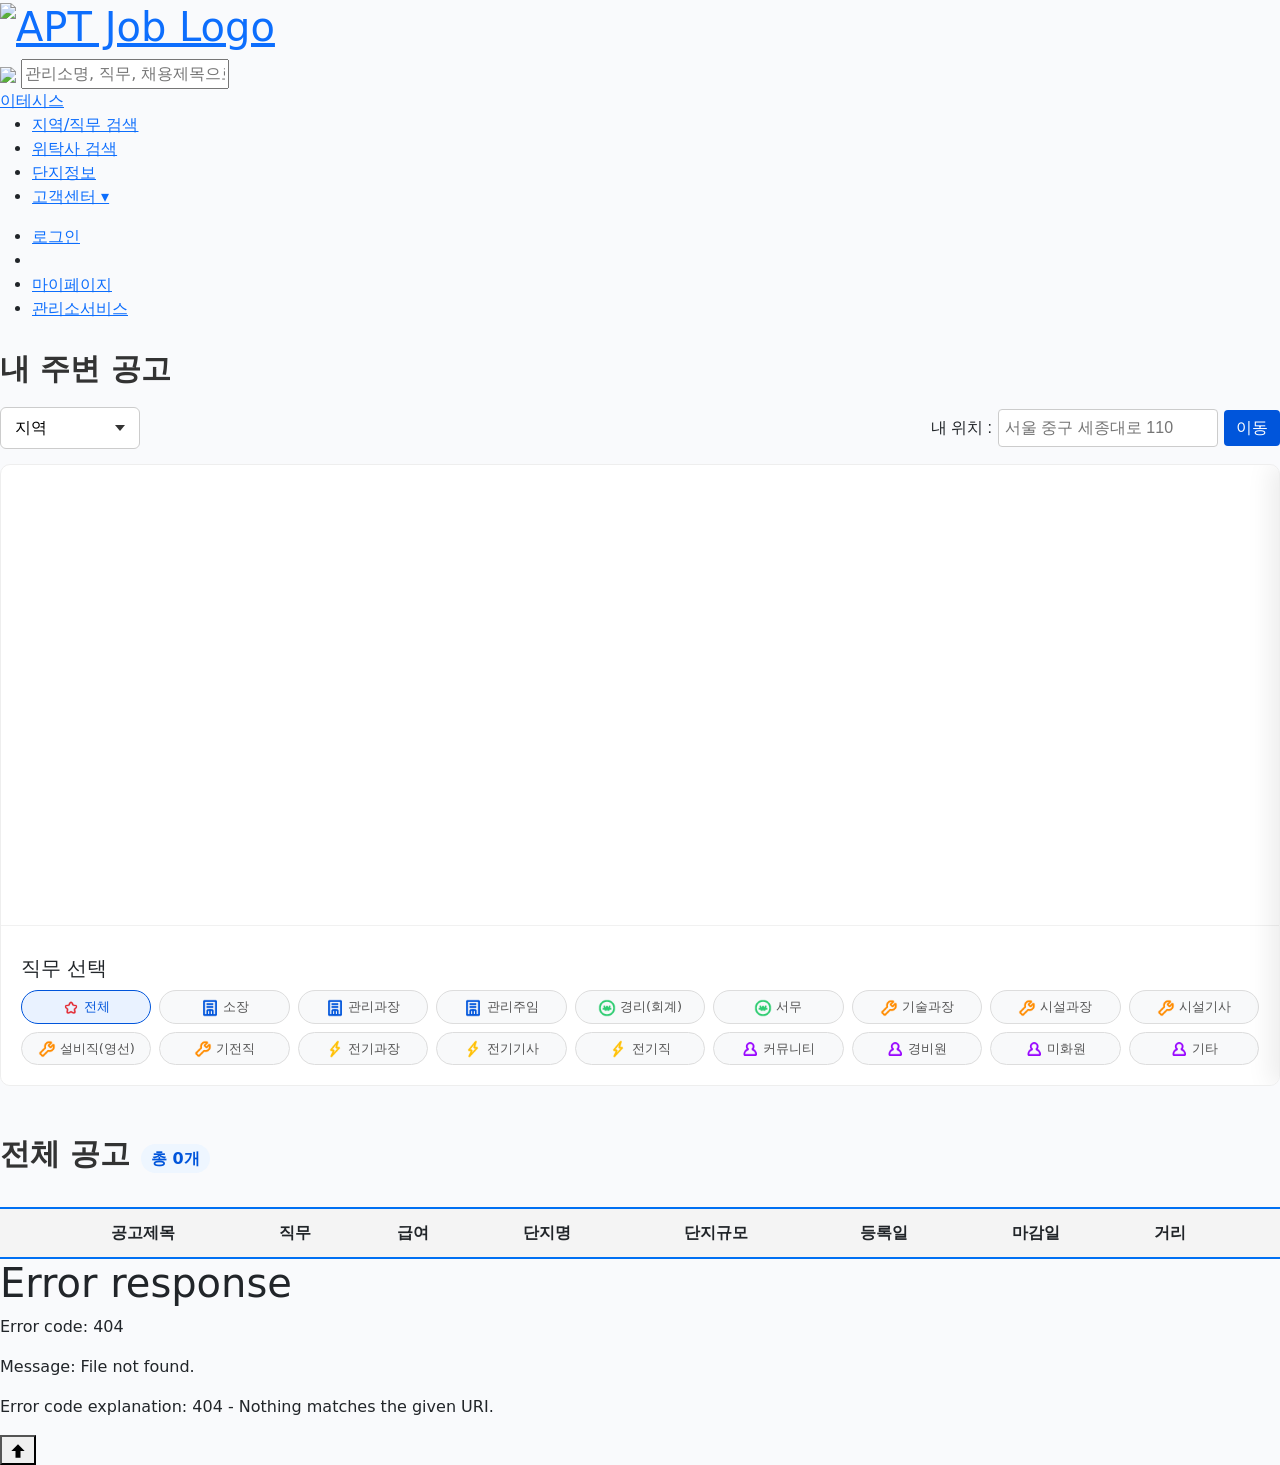
==== apt-map.html @ 39c42f4d "apt map servise" ====
<!DOCTYPE html>
<html lang="ko">

<head>
    <meta charset="UTF-8" />
    <meta name="viewport" content="width=device-width, initial-scale=1.0" />
    <title>아파트잡 | 아파트 전문 구인구직 플랫폼</title>
    <link rel="icon" href="/asstes/img/favicon.png" type="image/x-icon">
    <!-- bootstrap CSS -->
    <link href="https://cdn.jsdelivr.net/npm/bootstrap@5.3.8/dist/css/bootstrap.min.css" rel="stylesheet"
        integrity="sha384-sRIl4kxILFvY47J16cr9ZwB07vP4J8+LH7qKQnuqkuIAvNWLzeN8tE5YBujZqJLB" crossorigin="anonymous" />
    <!-- ✅ Font Awesome (권장 CDN) -->
    <link rel="stylesheet" href="https://cdnjs.cloudflare.com/ajax/libs/font-awesome/6.6.0/css/all.min.css">
    <!-- Swiper CSS -->
    <link rel="stylesheet" href="https://cdn.jsdelivr.net/npm/swiper/swiper-bundle.min.css" />
    <link rel="stylesheet" href="/assets/css/global.css" />
    <link rel="stylesheet" href="/assets/css/style.css" />
    <link rel="stylesheet" href="/assets/css/head.css" />
    <link rel="stylesheet" href="/assets/css/subPage.css">
    <link rel="stylesheet" href="/assets/css/recruitSearch.css">
</head>

<body>
    <!-- header -->
    <header id="headerWrap"></header>

    <!-- main -->
    <main>
        <section id="subPage" class="recruit-search">
            <h2>내 주변 공고</h2>

            <div class="map-search">
                <!-- 상단 검색 바 -->
                <div class="map-search__top">
                    <button type="button" class="region-btn" id="regionBtn" onclick="toggleRegion()">
                        <span class="region-btn__text">지역</span>
                        <span class="region-btn__arrow"></span>
                    </button>
                    <div class="location-search">
                        <span>내 위치 :</span>
                        <input type="text" placeholder="서울 중구 세종대로 110">
                        <button type="button" class="btn-move">이동</button>
                    </div>
                </div>

                <!-- 드롭다운 -->
                <div id="regionDropdown" class="region-dropdown">
                    <!-- 헤더 -->
                    <div class="region-header">
                        <div class="region-dropdown__col">시·도</div>
                        <div class="region-dropdown__col">구·군</div>
                    </div>

                    <div class="region-body">
                        <!-- 시/도 -->
                        <ul class="region-list" id="sidoList"></ul>
                        <!-- 구/군 -->
                        <ul class="region-list" id="gugunList"></ul>
                    </div>
                    <!-- 버튼 -->
                    <div class="region-actions">
                        <button type="button" class="btn-cancel">취소</button>
                        <button type="button" class="btn-search">검색</button>
                    </div>
                </div>
            </div>

            <div id="MapArea">
                <div id="mapAlert" class="map-alert">
                    내 위치 기준 4km 이내 공고만 표시됩니다.
                </div>
                <div id="map" class="mapView"></div>

                <!-- 지도 안 우측 슬라이드 패널 -->
                <aside id="jobPanel" class="job-panel" aria-hidden="true">
                    <div class="job-panel__header">
                        <h4 class="job-panel__title">채용공고</h4>
                        <button type="button" class="job-panel__close" onclick="closePanel()"
                            aria-label="채용정보 닫기">✕</button>
                    </div>

                    <div id="jobPanelContent" class="job-panel__body">
                        <div class="job-panel__empty"></div>
                    </div>
                </aside>

                <div class="mapView__job">
                    <h5>직무 선택</h5>
                    <div class="job-filter">
                        <button class="job-filter__btn is-active" onclick="filterMarkers('전체')">
                            <img src="/assets/img/mapapidoc/map-marker-icon.png" class="job-filter__icon" alt="">
                            전체
                        </button>
                        <button class="job-filter__btn" onclick="filterMarkers('소장', event)">
                            <img src="/assets/img/mapapidoc/map-marker-icon-1.png" class="job-filter__icon" alt="">
                            소장
                        </button>
                        <button class="job-filter__btn" onclick="filterMarkers('관리과장', event)">
                            <img src="/assets/img/mapapidoc/map-marker-icon-1.png" class="job-filter__icon" alt="">
                            관리과장
                        </button>
                        <button class="job-filter__btn" onclick="filterMarkers('관리주임', event)">
                            <img src="/assets/img/mapapidoc/map-marker-icon-1.png" class="job-filter__icon" alt="">
                            관리주임
                        </button>
                        <button class="job-filter__btn" onclick="filterMarkers('경리(회계)', event)">
                            <img src="/assets/img/mapapidoc/map-marker-icon-2.png" class="job-filter__icon" alt="">
                            경리(회계)
                        </button>
                        <button class="job-filter__btn" onclick="filterMarkers('서무', event)">
                            <img src="/assets/img/mapapidoc/map-marker-icon-2.png" class="job-filter__icon" alt="">
                            서무
                        </button>
                        <button class="job-filter__btn" onclick="filterMarkers('기술과장', event)">
                            <img src="/assets/img/mapapidoc/map-marker-icon-3.png" class="job-filter__icon" alt="">
                            기술과장
                        </button>
                        <button class="job-filter__btn" onclick="filterMarkers('시설과장', event)">
                            <img src="/assets/img/mapapidoc/map-marker-icon-3.png" class="job-filter__icon" alt="">
                            시설과장
                        </button>
                        <button class="job-filter__btn" onclick="filterMarkers('시설기사', event)">
                            <img src="/assets/img/mapapidoc/map-marker-icon-3.png" class="job-filter__icon" alt="">
                            시설기사
                        </button>
                        <button class="job-filter__btn" onclick="filterMarkers('설비직(영선)', event)">
                            <img src="/assets/img/mapapidoc/map-marker-icon-3.png" class="job-filter__icon" alt="">
                            설비직(영선)
                        </button>
                        <button class="job-filter__btn" onclick="filterMarkers('기전직', event)">
                            <img src="/assets/img/mapapidoc/map-marker-icon-3.png" class="job-filter__icon" alt="">
                            기전직
                        </button>
                        <button class="job-filter__btn" onclick="filterMarkers('전기과장', event)">
                            <img src="/assets/img/mapapidoc/map-marker-icon-4.png" class="job-filter__icon" alt="">
                            전기과장
                        </button>
                        <button class="job-filter__btn" onclick="filterMarkers('전기기사', event)">
                            <img src="/assets/img/mapapidoc/map-marker-icon-4.png" class="job-filter__icon" alt="">
                            전기기사
                        </button>
                        <button class="job-filter__btn" onclick="filterMarkers('전기직', event)">
                            <img src="/assets/img/mapapidoc/map-marker-icon-4.png" class="job-filter__icon" alt="">
                            전기직
                        </button>
                        <button class="job-filter__btn" onclick="filterMarkers('커뮤니티', event)">
                            <img src="/assets/img/mapapidoc/map-marker-icon-5.png" class="job-filter__icon" alt="">
                            커뮤니티
                        </button>
                        <button class="job-filter__btn" onclick="filterMarkers('경비원', event)">
                            <img src="/assets/img/mapapidoc/map-marker-icon-5.png" class="job-filter__icon" alt="">
                            경비원
                        </button>
                        <button class="job-filter__btn" onclick="filterMarkers('미화원', event)">
                            <img src="/assets/img/mapapidoc/map-marker-icon-5.png" class="job-filter__icon" alt="">
                            미화원
                        </button>
                        <button class="job-filter__btn" onclick="filterMarkers('기타', event)">
                            <img src="/assets/img/mapapidoc/map-marker-icon-5.png" class="job-filter__icon" alt="">
                            기타
                        </button>
                    </div>
                </div>
            </div>
        </section>


        <!-- map job list section -->
        <section id="subPage" class="map-job">
            <div class="job-list-header">
                <h2 class="map-job__title">전체 공고 <span>총 0개</span></h2>
            </div>
            <table class="job-table map-job__table">
                <thead class="map-job__thead">
                    <tr class="map-job__row map-job__row--head">
                        <th class="job-item map-job__cell map-job__cell--favorite"></th>
                        <th class="title job-item map-job__cell map-job__cell--title">공고제목</th>
                        <th class="job-item map-job__cell map-job__cell--job">직무</th>
                        <th class="job-item map-job__cell map-job__cell--pay">급여</th>
                        <th class="company job-item map-job__cell map-job__cell--apt">단지명</th>
                        <th class="job-item map-job__cell map-job__cell--size">단지규모</th>
                        <th class="job-item map-job__cell map-job__cell--date">등록일</th>
                        <th class="end-date job-item map-job__cell map-job__cell--date">마감일</th>
                        <th class="job-item map-job__cell map-job__cell--date">거리</th>
                        <th class="job-item map-job__cell map-job__cell--action"></th>
                    </tr>
                </thead>
                <tbody id="mapJobTableBody" class="map-job__tbody">
                    <!-- JS 데이터 렌더링 -->
                </tbody>
            </table>
        </section>
    </main>

    <!-- footer -->
    <footer id="footer"></footer>
    <!-- Back to Top -->
    <button id="backToTop" class="back-to-top" aria-label="맨 위로 이동" title="맨 위로" type="button">
        <!-- 단순한 화살표 아이콘 (SVG) -->
        <svg width="20" height="20" viewBox="0 0 24 24" aria-hidden="true" focusable="false">
            <path d="M12 4l-8 8h5v8h6v-8h5z"></path>
        </svg>
    </button>

    <script type="text/javascript"
        src="//dapi.kakao.com/v2/maps/sdk.js?appkey=1aeb3e9a49e983e68615734accc31d91&libraries=services,clusterer,drawing"></script>
    <script src="/assets/js/map/map_search.js"></script>
    <script src="/assets/js/map/map_ui_layer.js"></script>
    <script src="/assets/js/map/map_job_list.js"></script>

    <script>
        (function () {
            const isSub = location.pathname.includes("/subPage/");
            const pathPrefix = isSub ? "../" : "./";

            // ✅ header
            const headerEl = document.querySelector("#headerWrap");
            if (headerEl) {
                fetch(pathPrefix + "/assets/components/header.html", { cache: "no-store" })
                    .then(res => res.text())
                    .then(html => {
                        headerEl.innerHTML = html;
                        fixRelativePaths(headerEl);
                    })
                    .catch(err => console.error("Header load error:", err));
            }

            // ✅ footer
            const footerEl = document.querySelector("#footer");
            if (footerEl) {
                fetch(pathPrefix + "/assets/components/footer.html", { cache: "no-store" })
                    .then(res => res.text())
                    .then(html => {
                        footerEl.innerHTML = html;
                        fixRelativePaths(footerEl);
                    })
                    .catch(err => console.error("Footer load error:", err));
            }

            // ✅ 경로 자동 보정 함수
            function fixRelativePaths(container) {
                container.querySelectorAll("img, a, link").forEach(el => {
                    ["src", "href"].forEach(attr => {
                        if (el.hasAttribute(attr)) {
                            const val = el.getAttribute(attr);
                            if (val && !val.startsWith("http") && !val.startsWith("#")) {
                                if (val.startsWith("assets/")) {
                                    el.setAttribute(attr, pathPrefix + val);
                                } else if (val.startsWith("/assets/")) {
                                    el.setAttribute(attr, pathPrefix + val.replace(/^\//, ""));
                                }
                            }
                        }
                    });
                });
            }
        })();
    </script>
    <script>
        document.addEventListener("DOMContentLoaded", () => { var a = document.getElementById("backToTop"); if (!a) return; window.addEventListener("scroll", () => { window.scrollY > 300 ? a.classList.add("show") : a.classList.remove("show") }), a.addEventListener("click", () => { window.scrollTo({ top: 0, behavior: "smooth" }) }) });
    </script>
</body>

</html>
---- assets/css/style.css ----
/* Main Banner */
#mainBanner .main-banner {
  width: 100%;
  max-width: 1280px;
  height: 420px;
  margin: 20px auto 0;
  overflow: hidden;
  border-radius: 8px;
  position: relative;
}

#mainBanner .main-banner img {
  width: 100%;
  height: 100%;
  object-fit: cover;
}
/* pagination - Banner */
#mainBanner .swiper-pagination-bullet {
  width: 15px;
  height: 15px;
  background: #bcbcbc;
  border-radius: 50%;
  margin: 0 5px;
  opacity: 1 !important; /* 불투명하게 고정 */
}
#mainBanner .swiper-pagination-bullet-active {
  background: #fff;
}
/* banner prev, next */
#mainBanner .swiper-button-prev,
#mainBanner .swiper-button-next {
  color: #ffffff;
  width: 30px;
  height: 30px;
}
/* .swiper-button-next::after,
.swiper-button-prev::after {
  content: ""; 
*/
.swiper-button-next svg,
.swiper-button-prev svg {
  display: none; 
} 

/* brand Card */
.slider-container {
  width: 1280px;
  margin: 50px auto;
  position: relative;
  overflow: hidden;
  padding-bottom: 10px;
  padding-top: 10px;
}
.slider-track {
  display: flex;
  transition: transform 0.5s ease-in-out;
  padding: 0 50px;
}

.slider-track .card a {
    display: flex !important;
    flex-direction: column;
    justify-content: center;
    align-items: center;
    white-space: normal !important;
    word-break: break-all !important;
    overflow-wrap: break-word !important;
    height: 100%;
}

.slider-track,
.slider-track * {
  user-select: none;      /* 텍스트 선택 방지 */
  -webkit-user-drag: none; /* 이미지 드래그 방지 (Chrome, Safari) */
  -moz-user-select: none;  /* Firefox */
  -ms-user-select: none;   /* IE */
}

.card {
  flex: 0 0 120px;
  height: 120px;
  margin: 0 15px;
  background: #fff;
  border-radius: 10px;
  box-shadow: 0 5px 5px rgba(157, 116, 116, 0.2);
  display: block !important;
  text-align: center;
  font-size: 14px;
  text-align: center;
  font-weight: 600;
  transition:
    transform 0.4s cubic-bezier(0.25, 0.8, 0.25, 1),
    box-shadow 0.4s cubic-bezier(0.25, 0.8, 0.25, 1);
}
.card:hover {
  box-shadow: 0 8px 10px rgba(0, 0, 0, 0.3);
  transform: translateY(-5px);
  transition: all 0.3s ease;
}
.card .card-brand-logo {
    display: flex;
    justify-content: center;
    align-items: center;
    height: 40px;           /* 로고 영역 높이 통일 */
    margin-bottom: 8px;
}

.card .card-brand-logo img {
    max-height: 30px;
    width: 110px;
    object-fit: contain;
}

.brand-name {
    display: block;
    white-space: normal !important;
    word-break: break-all !important;
    overflow-wrap: break-word !important;
    text-align: center;
}

.slider-btn {
  position: absolute;
  top: 50%;
  transform: translateY(-50%);
  background: white;
  border: none;
  width: 30px;
  height: 30px;
  border-radius: 50%;
  box-shadow: 0 2px 5px rgba(0, 0, 0, 0.2);
  cursor: pointer;
  font-size: 18px;
  font-weight: bold;
}
.slider-btn.left {
  left: 20px;
  z-index: 99;
}
.slider-btn.right {
  right: 20px;
  z-index: 99;
}

/* Premium Card */
.job-posting {
  width: 1280px;
  margin: 50px auto;
  padding-top: 20px;
}
.job-posting h2, .job-posting-general h2 {
  font-size: 30px;
  font-weight: 700;
  margin-bottom: 20px;
  color: #333;
}

/* Premium Card */
.premium-card-container {
  display: grid;
  grid-template-columns: repeat(4, 1fr);
  gap: 20px;
  max-width: 1280px;
  margin: 0 auto;
}
.premium-card {
  width: 305px;
  height: 285px;
  display: flex;
  flex-direction: column;
  justify-content: space-between;
  background: #fff;
  border: 2px solid #0055DB;
  border-radius: 10px;
  box-shadow: 0 3px 8px rgba(0, 0, 0, 0.05);
  transition:
    transform 0.3s cubic-bezier(0.4, 0, 0.2, 1),
    box-shadow 0.3s cubic-bezier(0.4, 0, 0.2, 1),
    border 0.3s cubic-bezier(0.4, 0, 0.2, 1);
  text-decoration: none;
  color: inherit;
  
}
.premium-card:hover {
  transform: translateY(-6px);
  box-shadow: 0 10px 20px rgba(0, 0, 0, 0.15);
  border:1px solid #D2D2D2;
}
.premium-card-container .coming-card {
    width: 305px;
    height: 285px;
    display: flex;
    justify-content: center;
    align-items: center;
    background: #fff;
    border: 2px solid #D2D2D2;
    border-radius: 10px;
    text-decoration: none;
    color: #494949;
    font-size: 20px;
    font-weight: 600;
}
.premium-card-container .coming-card-item {
    text-align: center;
}
.premium-card-container .coming-card img {
    width: 200px;
    margin-bottom: 10px;
}
.premium-card-container .coming-card:hover {
    box-shadow: none;
    transform:none;
    border: 2px solid #D2D2D2;
}

.premium-card-header {
  font-size: 16px;
  color: #5b6b82;
  margin-bottom: 15px;
  background-color: #e3f2fd;
  border-radius: 10px 10px 0 0;
  padding: 20px;
  font-weight: 600;
  text-align: center;
  white-space: nowrap;
  overflow: hidden;
  text-overflow: ellipsis;
}
.premium-card-title {
  font-size: 22px;
  font-weight: bold;
  margin-bottom: 10px;
  padding: 0 20px;
  white-space: nowrap;
  overflow: hidden;
  text-overflow: ellipsis;
}
.premium-card-info {
  font-size: 14px;
  color: #333;
  margin-bottom: 20px;
  line-height: 1.6;
  padding: 0 20px;
}
.premium-card-info ul {
  list-style: none;
  padding: 0;
  margin: 0;
}
.premium-card-footer {
  display: flex;
  justify-content: space-between;
  align-items: center;
  padding: 0 20px 20px;
}
.premium-apply-btn {
  background: #0066ff;
  color: #fff;
  padding: 5px;
  border-radius: 20px;
  border: none;
  cursor: pointer;
  width: 140px;
  font-size: 16px;
  transition: background 0.2s;
  font-weight: 700;
}
.premium-apply-btn:hover {
  background: #0070f3;
}
.premium-date {
  color: #e74c3c;
  font-weight: bold;
  font-size: 16px;
}
.premium-card-link {
  display: flex;
  flex-direction: column;
  justify-content: space-between;
  text-decoration: none;
  color: inherit;
}
/* 프리미엄 준비중 카드 */
.premium-card-preparation {
  border: 2px solid #ccc;
  border-radius: 10px;
  padding: 15px;
  background: #fff;
  font-size: 18px;
  text-align: center;
  display: flex;
  justify-content: center;
  align-items: center;
  font-weight: 600;
  color: #888;
  height: 285px;
  animation: premiumDots 1s infinite;
}

@keyframes premiumDots {
  0% {
    content: "준비중";
  }
  33% {
    content: "준비중.";
  }
  66% {
    content: "준비중..";
  }
  100% {
    content: "준비중...";
  }
}

/* General Styles */
section.general {
  margin: 20px 0;
}
 .postings-all {
    font-size: 16px;
    font-weight: 400;
    float: right;
}

.job-posting-general table {
  width: 100%;
  border-collapse: collapse;
  font-size: 14px;
}
.job-posting-general th,
.job-posting-general td {
  padding: 12px;
  border-bottom: 1px solid #ddd;
  text-align: center;
}
.job-posting-general th {
  background: #F4F4F4;
  font-weight: bold;
  font-size: 16px;
  border-top: 2px solid #939393;
  border-bottom: 2px solid #939393;
}
.job-posting-general td {
  color: #333;
}
td.title {
  white-space: nowrap;
  overflow: hidden;
  text-overflow: ellipsis;
  max-width: 200px; /* 원하는 너비 */
}

td.company {
  white-space: nowrap;
  overflow: hidden;
  text-overflow: ellipsis;
  max-width: 200px; /* 원하는 너비 */
}


/* 일반 광고 버튼 */
.btn {
  padding: 6px 14px;
  border-radius: 20px;
  font-size: 13px;
  border: none;
  cursor: pointer;
}
.btn-apply {
  background: #0070f3;
  color: #fff;
  width: 100px;
  font-weight: 700;
}
.btn-apply:hover {
  background: #0070f3;
  color: #fff;
}
.btn-expired {
  background: #aaa;
  color: #fff;
  cursor: default;
  width: 100px;
  font-weight: 700;
}
.btn-expired:hover {
  background: #aaa;
  color: #fff;
  cursor: default;
}

/* notice */
.notice-rolling {
  width: 100%;
  max-width: 1280px;
  margin: 0 auto;
  overflow: hidden;
  border: 1px solid #ddd;
  border-radius: 8px;
  background: #f9f9f9;
}

.notice-container {
  height: 40px;
  overflow: hidden;
  position: relative;
}

.notice-container ul {
  position: absolute;
  top: 0;
  left: 0;
  width: 100%;
  margin: 0;
  padding: 0;
  list-style: none;
}

.notice-container li {
  height: 40px;
  line-height: 40px;
  padding: 0 20px;
  background: #f9f9f9;
  text-align: center;
  font-weight: 600;
}

.notice-container a {
  color: #333;
  text-decoration: none;
}



/* =====================================================
   APTJOB 검사 이어하기 모달 (전용)
===================================================== */

.aptjob-test-continue-modal {
  position: fixed;
  inset: 0;
  background: rgba(0, 0, 0, 0.6);
  display: flex;
  justify-content: center;
  align-items: center;
  z-index: 9999;
}

.aptjob-test-continue-modal.is-hidden {
  display: none;
  pointer-events: none; /* 뒤 UI 클릭 완전 허용 */
}

/* 모달 박스 */
.aptjob-test-continue-modal__box {
  position: relative;
  width: 450px;
  background: #fff;
  padding: 30px;
  border-radius: 6px;
  text-align: center;
}

/* 닫기 버튼 */
.aptjob-test-continue-modal__close {
  position: absolute;
  right: 10px;
  top: 5px;
  background: none;
  border: none;
  font-size: 30px;
  cursor: pointer;
  font-weight: 600;
}

.aptjob-test-continue-modal__close:hover {
  color: #de0000;
}

/* 타이틀 */
.aptjob-test-continue-modal__title {
  font-size: 22px;
  font-weight: 600;
  margin-bottom: 15px;
}

/* 설명 문구 */
.aptjob-test-continue-modal__desc {
  font-size: 16px;
  color: #555;
  margin-bottom: 25px;
}

/* 버튼 영역 */
.aptjob-test-continue-modal__actions {
  display: flex;
  justify-content: center;
  gap: 10px;
  margin-top: 10px;
}

/* 이어하기 버튼 (전용) */
.aptjob-test-continue-modal__btn {
  padding: 8px 18px;
  font-size: 17px;
  border-radius: 4px;
  cursor: pointer;
  border: none;
  background: #3a6df0;
  color: #fff;
}

.aptjob-test-continue-modal__btn:hover {
  background: #0b5ed7;
}
---- assets/css/subPage.css ----
body {
  background-color: #f9fafc;
}
#subPage {
    width: 1280px;
    margin: 20px auto 0;
    background-color: transparent;
	z-index: 10 !important;
}
#subPage h2 {
    font-size: 30px;
    font-weight: 700 !important;
    margin: 30px 0 20px 0;
    color: #333;
}
#subpage h2.bannner__title {
    color: #fff;
}
#subPage h2 .small {
    font-size: 18px;
    color: #333;
    font-weight: 500;
}
/* 이력서 페이지 필수 */
.required {
    font-size: 1rem;
    font-weight: normal;
    float: right;
    display: inline;
    vertical-align: bottom;
}
.star {
    color: #e60000;
}
.main-card-container {
    display: grid;
    grid-template-columns: repeat(2, 1fr);
    gap: 20px;
    position: relative;
    overflow: visible;
    z-index: 0;
    padding: 0px 10px 20px;
}

/* 카드 기본 스타일 */
.main-card {
    border: 2px solid #0071f3;
    border-radius: 10px;
    padding: 15px;
    background: #fff;
    display: flex;
    flex-direction: column;
    min-height: 180px;
    transition:
        transform 0.3s cubic-bezier(0.4, 0, 0.2, 1),
        box-shadow 0.3s cubic-bezier(0.4, 0, 0.2, 1),
        border 0.3s cubic-bezier(0.4, 0, 0.2, 1);
    text-decoration: none;
    color: inherit;
    position: relative;
    z-index: 1;
    margin: 0; /* grid gap으로 충분히 띄움 */
}

/* hover 시 그림자 강조 */
.main-card:hover {
    border: 1px solid #d2d2d2;
    transform: translateY(-10px); /* 살짝 더 띄움 */
    box-shadow: 0 12px 12px rgba(0, 0, 0, 0.25); /* 그림자 크게 강조 */
    z-index: 10; /* 카드 위로 */
}
/* 비어있는 카드 값 */
.main-card-preparation {
    border: 2px solid #d2d2d2;
    border-radius: 10px;
    padding: 15px;
    background: #fff;
    font-size: 18px;
    text-align: center;
    display: flex;
    justify-content: center;
    align-items: center;
    font-weight: 600;
    color: #666;
    height: 180px;
    content: "...";
    animation: dots 1s infinite;
}
@keyframes dots {
    0% {
        content: "준비중";
    }
    33% {
        content: "준비중.";
    }
    66% {
        content: "준비중..";
    }
    100% {
        content: "준비중...";
    }
}

/* 카드 내부 텍스트 */
.main-card-header {
    font-size: 15px;
    color: #666;
    margin-bottom: 6px;
}

.main-card-title {
    font-size: 1.4rem;
    font-weight: 600;
    margin-bottom: 10px;
    white-space: nowrap;
    overflow: hidden;
    text-overflow: ellipsis;
}

/* info 영역 좌우 분리 */
.main-card-info {
    display: flex;
    justify-content: space-between;
    align-items: flex-end;
    margin-top: auto;
}
.mainCard-info-left {
    font-size: 15px;
    line-height: 1.5;
    color: #333;
    width: 60%;
}
.mainCard-info-right {
    display: flex;
    align-items: flex-end;
    gap: 8px;
    width: 40%;
}
.main-deadline {
    font-weight: bold;
    color: #e60000;
    font-size: 15px;
    width: 100px;
    font-size: 16px !important;
    text-align: right;
    padding-right: 10px;
}
.main-btn {
    background: #0070f3 !important;
    color: #fff;
    width: 100px;
    font-weight: 700;
    font-size: 15px !important;
    width: 150px;
}
.main-btn:hover {
    background: #0070f3;
    color: #fff;
}

/* General Styles */
section.general {
    margin: 20px 0;
}

.job-posting-general table {
    width: 100%;
    border-collapse: collapse;
    font-size: 14px;
}
.job-posting-general th,
.job-posting-general td,
.job-table th,
.job-table td {
    padding: 12px;
    border-bottom: 1px solid #ddd;
    text-align: center;
}
.job-posting-general th,
.job-table th {
    background: #f4f4f4;
    font-weight: bold;
    font-size: 16px;
    border-top: 2px solid #0070f3;
    border-bottom: 2px solid #0070f3;
}
.job-posting-general td {
    color: #333;
}
td.title {
    white-space: nowrap;
    overflow: hidden;
    text-overflow: ellipsis;
    max-width: 200px; /* 원하는 너비 */
}

td.company {
    white-space: nowrap;
    overflow: hidden;
    text-overflow: ellipsis;
    max-width: 200px; /* 원하는 너비 */
}

/* 일반 광고 버튼 */
.btn {
    padding: 6px 14px;
    border-radius: 20px;
    font-size: 13px;
    border: none;
    cursor: pointer;
}
.btn-apply {
    background: #0070f3 !important;
    color: #fff;
    width: 100px;
    font-weight: 700;
}
.btn-apply:hover {
    background: #0070f3;
    color: #fff;
}
.btn-expired {
    background: #8c8c8c !important;
    color: #fff !important;
    cursor: default;
    width: 100px;
    font-weight: 700;
}
.btn-expired:hover {
    background: #8c8c8c !important;
    color: #fff !important;
    cursor: default;
}

/* 전체공고 */
.job-list {
    margin-top: 70px;
}
.job-list-header {
    display: flex;
    justify-content: space-between;
    align-items: center;
    margin-bottom: 15px;
    font-size: 18px;
    font-weight: 600;
}
.sort-box {
    display: flex;
    gap: 10px;
}
.sort-box select {
    padding: 5px 10px;
    border: 1px solid #ddd;
    border-radius: 4px;
    font-size: 14px;
}
.job-table {
    width: 100%;
    border-collapse: collapse;
    font-size: 14px;
}

.job-table thead {
    background: #f8f9fa;
}
.job-table td:last-child {
    text-align: right;
}

/* 페이지 네이션 */
.pagination {
  display: flex;
  justify-content: center;
  align-items: center;
  gap: 0px;
  margin-top: 30px !important;
  background-color: transparent !important;
  border: none !important;
}

/* 각 페이지 버튼 */
.pagination .page-item .page-link {
  display: flex;
  align-items: center;
  justify-content: center;
  width: 42px;       /* 버튼 크기 키움 */
  height: 42px;
  font-size: 15px;
  color: var(--point-0B2F68, #0d6efd);
  border: 1px solid #d4d4d4;
  background-color: #fff;
  transition: all 0.1s ease;
}

/* hover 시 효과 */
.pagination .page-item .page-link:hover {
  background-color: #eaf2ff;
  color: #0d6efd;
  border-color: #0d6efd;
}

/* active(클릭중) */
.pagination .page-item:active .page-link {
  background-color: #fff !important;
  border: 1px solid #0d6efd !important;
}

/* focus (탭 이동 시) */
.pagination .page-item:focus .page-link {
  outline: none !important;
  box-shadow: none !important;
  background-color: transparent !important;
}

/* 현재 선택된 페이지 */
.pagination .page-item.active .page-link {
  background-color: #0d6efd !important;
  border-color: #0d6efd !important;
  color: #fff !important;
  font-weight: 600;
}

/* 화살표(«, ») 정렬 보정 */
.pagination .page-item:first-child .page-link,
.pagination .page-item:last-child .page-link {
  font-size: 18px;
  line-height: 1;
  width: 42px;
  height: 42px;
}


/* 위탁사 페이지 */
.company-card {
    aspect-ratio: 1 / 1;
    transition:
        transform 0.2s ease,
        box-shadow 0.2s ease;
}

.company-card:hover {
    transform: translateY(-10px);
    box-shadow: 15px 15px 20px rgba(0, 0, 0, 0.45);
}

/* 카드 사이 간격 줄이기 */
#companyList {
    row-gap: 1.5rem;
}

/* 행 전체를 왼쪽 정렬 */
.company-section .row {
    justify-content: flex-start !important;
}

/* 위탁사 상세페이지 */
.company-page {
    max-width: 1280px;
}
.company-logo {
	font-size:30px;
	font-weight:700;
}
.company-logo img {
    max-height: 60px;
	max-width: 250px;
	
}
.company-banner img {
    width: 100%;
    border-radius: 10px;
}
.company-desc {
    font-size: 18px;
    line-height: 1.8;
    color: #202020;
    font-weight: 600;
}
.job-table th,
.job-table td {
    vertical-align: middle;
}
.job-table .btn {
    font-size: 14px;
    padding: 4px 10px;
}
.pagination .page-link {
    color: #0055DB;
}
.company-header .btn-outline-primary {
    border: 2px solid #0055DB;
    color: #0055DB;
    font-size: 1.2rem;
    font-weight: 600;
    width: 250px;
    border-radius: 10px;
}
.company-header .btn-outline-primary:hover {
    background-color: #fff;
    color: #0055DB;
}

/* ================================
   채용공고 상세페이지
================================ */

/* 상단 요약정보 */
.job-summary {
  border-top: 2px solid #0055DB;
  padding-top: 40px;
}
.job-summary h3 {
  font-size: 2.2rem;
  color: #202020;
}
.job-summary h4 {
  font-size: 1.5rem;
  color: #696969;
}
.endDate {
  font-size: 1.4rem;
  color: #e60000;
  font-weight: 600;
  float: right;
  display: flex;
  justify-content: center;
}

/* 요약정보 그룹 */
.job-summary-group {
  border-top: 1px solid #A8A8A8;
  border-bottom: 1px solid #A8A8A8;
  margin-top: 20px;
}
.job-summary-group h6 {
  font-size: 1.2rem;
  color: #202020;
  margin-bottom: 10px;
}

/* 지원조건, 근무조건, 단지정보 */
.job-summaryBox-requirement,
.job-summaryBox-condition,
.job-summaryBox-complex {
  line-height: 1.8;
  padding: 20px;
}
.job-summaryBox-complex {
  border-left: 1px solid #A8A8A8;
}

/* 지원하기 / 즐겨찾기 버튼 */
.job-action-apply,
.job-action-favorite, .job-action-print, .job-action-list {
  width: 250px;
  font-size: 1.1rem;
  padding: 10px;
  border-radius: 10px;
  font-weight: 500;
}
.job-action-favorite, .job-action-print, .job-action-list {
  background-color: #b3b3b3;
  border: none;
}
.job-action-favorite:hover, .job-action-print:hover, .job-action-list:hover {
  background-color: #b3b3b3 !important;
}

/* ================================
   탭 (상세요강 / 단지정보)
================================ */
.nav-tabs .nav-link {
  color: #555;
  font-weight: 500;
  width: 150px;
}
.nav-tabs .nav-link.active {
  color: #0071f3;
  font-weight: 700;
  background-color: #fff;
  border-color: #dee2e6 #dee2e6 #fff;
}
.nav-tabs .nav-link:hover {
  color: #0071f3;
}

/* ================================
   상세요강 테이블
================================ */
.job-detail__table th {
  width: 20%;
  background-color: #f8f9fa;
  font-weight: 600;
}
.job-detail__table td {
  width: 30%;
  vertical-align: middle;
}

/* ================================
   단지정보 섹션
================================ */
.job-complex__wrap {
  margin-top: 1.5rem;
}
.complex-header-title {
  font-weight: 700;
  font-size: 16px;
  margin-bottom: 1rem;
}
.table-section-title {
  background-color: #f8f9fa;
  font-weight: 700;
  text-align: left;
}
.table-section-subtitle {
    color: #de0000 !important;
    border-left: none !important;
}
.job-complex__table th {
  background-color: #fafafa;
  color: #222;
  font-weight: 600;
  width: 20%;
  vertical-align: middle;
}
.job-complex__table td {
  color: #333;
  background-color: #fff;
  vertical-align: middle;
}
.job-complex__table th,
.job-complex__table td {
  padding: 10px 12px;
  line-height: 1.6;
}
.job-complex__table + .job-complex__table {
  margin-top: 1.5rem;
}
@media (max-width: 768px) {
  .job-complex__table th,
  .job-complex__table td {
    font-size: 14px;
    padding: 8px 10px;
  }
}

/* hover 시 버튼만 살짝 밝게 */
.job-action-favorite:hover {
  background-color: #777;
}

/* active 상태일 때, 별만 노란색으로 */
.job-action-favorite.active::first-letter {
  color: #ffe100; /* 골드(노란 별) */
}

/* optional: 클릭 시 약간의 강조 */
.job-action-favorite.active {
  background-color: #777; /* 살짝 어두운 회색 유지 */
}

/* 위탁사 전체공고 data가 없을 시 */
.empty-list-message {
	text-align:center !important;
	background-color:#fff;
	font-size:16px;
}


/* personality.html CSS */
.personality-banner {
	background-color:#2D74B4;
	text-align:center;
	margin-top:-10px;
}
.personality-banner img {
	width:1000px;
}
.assessment-wrapper {
	display: flex;
	padding: 10px;
	gap: 50px;
}
.assessment-item {
	background-color:#fff;
	border:1px solid #d1d1d1;
	border-radius: 10px;
	padding:20px;
	flex: 1 1;
	text-align:center;
}
.assessment-item-title {
	font-size: 30px;
	font-weight:bold;
	margin-bottom:10px;
}
.assessment-item p {
	line-height:1.5;
	font-size:16px;
}
.assessment-item-btn .assessment-btn {
	width:70%;
	border: none;
	border-radius:90px;
	padding:10px;
	font-weight:bold;
	color:#fff;
	margin-top:20px;
	font-size:18px;
}
.is-apply {
	background-color:#0055DB;
}
.is-disabled {
	background-color:#AAAAAA;
}
.customer-service__icon {
	width:45px;
}
.customer-service {
	background-color:#2D457D;
	margin-top:50px;
	color:#fff;
	display:flex;
	justify-content:center;
	padding:20px;
}
.customer-service__inner {
	width:1280px;
}
.customer-service__contact {
	font-size:30px;
	margin-top:20px;
	font-weight:bold;
}
.customer-service__email {
	margin-left:50px;
}
.customer-service__email a {
	text-decoration: none;
}



/* order-confirm.html CSS */

/* 서비스 선택 테이블 */
.survey-service-table {
  width: 100%;
  border-collapse: collapse;
  margin-bottom: 24px;
  font-size: 18px;
}
.survey-service-table thead th {
  border-top: 2px solid #777;
  border-bottom: 1px solid #ccc;
  padding: 10px 8px;
  text-align: center;
  font-size: 18px;
  font-weight: 600;
}
.survey-service-table tbody td {
  border-bottom: 2px solid #777;
  padding: 12px 8px;
  text-align: center;
}
.service-notice {
	line-height: 1.5;
	font-size: 15px;
}

/* 체크박스 크기 */
.survey-service .survey-service-table .col-check input[type="checkbox"] {
  appearance: auto;
  -webkit-appearance: auto;
  width: 20px;
  height: 20px;
  border: 1px solid #999;
  border-radius: 3px;
  background-color: #fff;
  cursor: pointer;
  accent-color: #0055DB; 
}

/* 약관 공통 영역 */
.terms-section {
  padding: 16px;
  font-size: 16px;
  line-height: 1.7;
}
.terms-title {
  font-weight: 500;
  margin-bottom: 10px;
}
.terms-list {
  margin: 0 0 20px 0;
  background-color:#fff;
  padding: 10px;
  border: 1px solid #d1d1d1;
  width:100%;
  max-height: 240px; 
  overflow-y: auto;         /* 내부 스크롤 */
  padding-right: 8px;       /* 스크롤바 때문에 텍스트 잘림 방지 */
}
.terms-section + .terms-section {
  margin-top: 24px;
}
.terms-list::-webkit-scrollbar {
  width: 6px;
}
.terms-list::-webkit-scrollbar-thumb {
  background: #ccc;
  border-radius: 3px;
}
.terms-list ul li {
  margin-bottom: 5px;
  list-style: disc;
  margin-left: 20px;
}
.terms-list ol li {
  margin-bottom: 5px;
  list-style: decimal;
  margin-left: 20px;
}
.terms-list ol li ul>li {
  margin-bottom: 5px;
  list-style: disc;
  margin-left: 20px;
}
.terms-list .style-none {
	list-style: none;
}
.terms-privacy, .terms-third {
   margin-top:40px;
}

/*  동의 체크 영역 */
.agree-item {
  display: flex;
  align-items: center;
  gap: 6px;
  margin-top: 8px;
}
.agree-item input[type="checkbox"] {
  appearance: auto;
  -webkit-appearance: auto;
  width: 18px;
  height: 18px;
  border: 1px solid #999;
  border-radius: 3px;
  background-color: #fff;
  cursor: pointer;
  accent-color: #0055DB; 
}
.agree-item label {
  font-size: 16px;
  cursor: pointer;
}

/* 전체 동의 */
.agree-all {
  display: flex;
  justify-content: center;
  align-items: center;
  margin: 20px 0;
  font-weight: 600;
  font-size: 18px;
}
.agree-all input[type="checkbox"] {
  appearance: auto;
  -webkit-appearance: auto;
  width: 20px;
  height: 20px;
  border: 1px solid #999;
  border-radius: 3px;
  background-color: #fff;
  cursor: pointer;
  accent-color: #0055DB; 
}
.agree-all label {
  display: flex;
  align-items: center;
  gap: 10px;
  cursor: pointer;
  padding-left: 10px;
}

/* 검사시작 */
.btn-submit {
  display: block;
  margin: 0 auto;
  width: 200px;
  height: 50px;
  background: #0D6EFD;
  color: #fff;
  font-size: 20px;
  font-weight: 600;
  border: none;
  cursor: pointer;
  margin-top:40px;
}
.btn-submit:hover {
  background: #0B5ED7;
}
.btn-submit:disabled {
  background-color: #AAAAAA;
  cursor: not-allowed;
}



/* ================================
   채용관 상세페이지 - office_info
================================ */
.recruit-header {
    position: sticky;
    background-color: #F9FAFC;
    top: 0;
    z-index: 10;
    width: 1280px;
    padding: 30px 0 20px;
}
.recruit-header__top {
    display: flex;
    justify-content: space-between;
    align-items: center;
}
.recruit-company-name {
    font-size: 30px;
    font-weight: 700;
    display: flex;
    align-items: center;
}

.recruit-header .btn-outline-primary {
    border: 2px solid #0055DB;
    color: #0055DB;
    font-size: 1.2rem;
    font-weight: 600;
    width: 250px;
    border-radius: 10px;
}
.recruit-header .btn-outline-primary:hover {
    background-color: #fff;
    color: #0055DB;
}
.recruit-header__banner {
    border-radius: 5px;
}
.recruit-header__tab {
    display: flex;
    justify-content: space-between;
}
.recruit-header__tab .tab-btn {
    flex: 1;
    padding: 12px 0;
    font-size: 16px;
    font-weight: 500;
    color: #666;
    background: #e7eef6;
    border: none;
    border-right: 1px solid #cacbcf;
    border-top: 1px solid #cacbcf;
    border-bottom: 1px solid #cacbcf;
    cursor: pointer;
    transition: all 0.2s ease;
}
.recruit-header__tab .tab-btn:last-child {
    border-right: none;
}
/* hover */
.recruit-header__tab .tab-btn:hover {
    background: #0055DB;
    color: #fff;
    border: 1px solid #0055DB;
}
/* 활성화 */
.recruit-header__tab .tab-btn.active {
    background: #0055DB;
    color: #fff;
    border: 1px solid #0055DB;
}

/* 클릭 눌림 느낌 */
.recruit-header__tab .tab-btn:active {
    transform: translateY(1px);
}


/* ================================
   소장채용 카드
================================ */
.director-card-list {
    display: grid;
    grid-template-columns: repeat(3, 1fr);
    gap: 20px;
    margin-top: 20px;
}
.director-card-link {
    text-decoration: none;
    color: inherit;
    display: block;
}
.director-card {
    background: #fff;
    border: 2px solid #0071f3;
    border-radius: 10px;
    padding: 18px 20px;
    transition: all 0.2s ease;
    position: relative;
}
/* hover */
.director-card:hover {
    box-shadow: 0 8px 20px rgba(0,0,0,0.08);
    transform: translateY(-4px);
}
.director-card__top {
    display: flex;
    justify-content: space-between;
    align-items: center;
    margin-bottom: 10px;
}

.director-card__company {
    font-size: 17px;
    color: #0055DB;
    border-radius: 20px;
    font-weight: 600;
}
.director-card__title {
    font-size: 22px;
    font-weight: 700;
    color: #111827;
    margin-bottom: 12px;
    white-space: nowrap;
    overflow: hidden;
    text-overflow: ellipsis;
}
.director-card__tags {
    display: flex;
    flex-wrap: wrap;
    margin-bottom: 12px;
    gap: 5px;
}

.tag {
    font-size: 14.5px;
    color: #494949;
    font-weight: 500;
}
.director-card__salary {
    font-size: 14px;
    color: #374151;
    margin-bottom: 16px;
}

.director-card__salary strong {
    font-weight: 700;
    color: #111827;
}
.director-card__bottom {
    display: flex;
    justify-content: space-between;
    align-items: center;
}

.director-card__dday {
    font-size: 16px;
    font-weight: 600;
    color: #e60000;
}

/* 상세보기 버튼 */
.director-card__detail {
    font-size: 14px;
    font-weight: 600;
    color: #fff;
    background: #2563eb;
    border: none;
    padding: 8px 30px;
    border-radius: 6px;
    cursor: pointer;
    transition: background 0.2s;
}

.director-card__detail:hover {
    background: #1d4ed8;
}

/* 소장채용 빈 카드 */
.director-card--empty {
    display: flex;
    justify-content: center;
    align-items: center;
}
.director-card__empty {
    display: flex;
    flex-direction: column;
}
.job-card__img {
    width: 150px;
    margin-bottom: 10px;
}
.job-card__empty-text {
    font-weight: 600;
    font-size: 18px;
    color: #494949;
}
.process-img {
    text-align: center;
    padding: 40px 0 50px;
}
.process-img img {
    height: 200px;
}



/* ================================
   기업 공지사항 게시판 Wrapper
================================ */
.board-wrapper {
  padding: 0;
  margin-top: 1.5rem;
}
/* 테이블 기본 */
.board-table {
  width: 100%;
  border-collapse: collapse;
  text-align: center;
  font-size: 15px;
  color: #222;
}
/* ================================
   헤더
================================ */
.board-table thead th {
  padding: 8px 5px;
  font-weight: 600;
  font-size: 18px;
  border-top: 2px solid #2f61d5;
  border-bottom: 2px solid #2f61d5;
}
/* ================================
   바디
================================ */
.board-table tbody td {
  padding: 16px 10px;
  border-bottom: 1px solid #cfcfcf;
  font-size: 15px;
}
/* ================================
   제목
================================ */
.board-title {
  text-align: center;
}
.board-title a {
  color: #222;
  text-decoration: underline;
  text-underline-offset: 3px;
}
.board-title a:hover {
  color: #2f61d5;
}
/* ================================
   hover 효과 (선택)
================================ */
.board-table tbody tr:hover {
  background: #f5f7ff;
}
---- assets/css/recruitSearch.css ----
#subPage .occupation {
    margin-top: 30px;
}
#subPage .local h3,
#subPage .occupation h3 {
    font-size: 1.3rem;
    color: #0055db;
    font-weight: 600;
    margin-bottom: 20px;
}
#subPage .local span,
#subPage .occupation span {
    font-size: 16px;
    font-weight: normal;
    color: #595959;
}
/* 지역/직무 옵션 컨테이너를 그리드 형태로 */
.region-options,
.occupation-options {
    display: grid;
    grid-template-columns: repeat(9, 1fr); /* 3열 그리드, 필요 시 숫자 조정 가능 */
    gap: 10px;
    margin-bottom: 20px;
    background-color: #fff;
    border: 1px solid #bcbcbc;
    border-radius: 5px;
    padding: 20px;
}
/* 버튼 통일 */
.region-options .btn,
.occupation-options .btn {
    width: 100%;
    box-sizing: border-box;
    font-size: 14px;
}
/* 구/시/군 버튼 그리드 */
.district-options {
    display: none; /* 처음에는 숨김 */
    gap: 10px;
    margin-bottom: 20px;
}
.district {
    display: none; /* 선택 시만 보여주기 */
    grid-template-columns: repeat(9, 1fr);
    gap: 10px;
    display: grid;
    background-color: #fff;
    border: 1px solid #bcbcbc;
    border-radius: 5px;
    padding: 10px;
}

/* 버튼 스타일 */
.btn {
    padding: 5px 10px;
    border: 1px solid #bcbcbc;
    border-radius: 5px;
    background-color: #fff;
    cursor: pointer;
    font-size: 14px;
    box-sizing: border-box;
    width: 100%;
}

/* district 내부 버튼 그리드 폭 */
.district button {
    width: 100%; /* 칸에 맞춤 */
}

/* btn-secondary 스타일 */
.btn-secondary {
    background-color: #eaeaea;
    color: #434343;
    border: none;
}

.btn-secondary:hover,
.btn-secondary:focus,
.btn-secondary.active {
    background-color: #0055db;
    color: #fff;
}

/* btn-outline-secondary 스타일 */
.btn-outline-secondary {
    color: #a1a1a1;
    border: 1px solid #a1a1a1 !important;
    background-color: transparent;
}

.btn-outline-secondary:hover,
.btn-outline-secondary.active {
    color: #0055db;
    border: 1px solid #0055db !important;
    background-color: transparent;
}

/* 급여, 경력, 상태 */
.search-options {
    display: flex;
    gap: 50px;
    margin: 30px 0;
    align-items: center;
}
.search-options .option {
    display: flex;
    align-items: center;
    gap: 15px;
}
.search-options .option label {
    font-size: 16px;
    color: #434343;
    cursor: pointer;
    display: flex;
    align-items: center;
}
.search-options .option label input[type="radio"] {
    margin-right: 5px;
    transform: scale(1.3);
    cursor: pointer;
}
.search-options .option label input[type="text"] {
    margin-right: 5px;
    margin-left: 10px;
    font-size: 14px;
    border: 1px solid #bcbcbc;
    border-radius: 5px;
    padding: 5px;
    width: 80px;
    text-align: right;
}
.search-options .option #amount {
    width: 100px;
}
.search-options .option #year {
    width: 50px;
}

.search-options .option-title {
    font-weight: 500;
    color: #434343;
    font-size: 1.3rem !important;
}

/* 검색 조건 박스 */
.selected-box {
    width: 100%;
    min-height: 80px;
    border: 1px solid #ddd;
    border-radius: 8px;
    padding: 15px;
    background: #fff;
    display: flex;
    flex-direction: column; /* 세로 배치 */
    gap: 10px;
    position: relative;
}

/* 안내 문구 중앙 정렬 */
.selected-box .condition-guide {
    width: 100%;
    display: flex;
    justify-content: center; /* 가로 중앙 */
    align-items: center; /* 세로 중앙 */
    font-size: 16px;
    color: #7c7c7c;
    margin: 0;
    min-height: 50px; /* 높이 확보 */
}
.selected-box .condition-guide img {
    margin-right: 10px;
}

/* 지역 / 직무 라인 */
.selected-box .selected-line {
    display: flex;
    flex-wrap: wrap;
    gap: 6px;
    align-items: center;
}

/* 각 검색어 */
.selected-box .selected-line span {
    display: inline-flex;
    align-items: center;
    padding: 6px 14px;
    border-radius: 20px;
    background-color: #e3f2fd;
    color: #333;
    font-size: 14px;
    font-weight: 500;
    cursor: default;
}

/* 라벨 강조 */
.selected-box .selected-line strong {
    font-weight: 700;
    color: #000;
    margin-right: 4px;
}
/* 검색어 제거 버튼 */
/* .selected-box .selected-line span .remove {
    margin-left: 8px;
    cursor: pointer;
    color: #666;
    font-weight: bold;
  }  
  /* 제거 버튼 
  .selected-box .selected-line span .remove {
    margin-left: 8px;
    cursor: pointer;
    color: #666;
    font-weight: bold;
  } */
/* 검색어 제거 스타일 */
.selected-line span {
    display: inline-flex;
    align-items: center;
    margin-right: 8px;
    background: #f0f0f0;
    padding: 4px 8px;
    border-radius: 12px;
}

.remove-btn {
    margin-left: 6px;
    border: none;
    background: transparent;
    cursor: pointer;
    font-size: 12px;
    color: #888;
}
.remove-btn:hover {
    color: red;
}

/* 버튼 영역 */
.btn-area {
    margin-top: 30px;
    display: flex;
    gap: 10px;
    justify-content: center;
}
.btn-reset,
.btn-search {
    padding: 8px 20px;
    border: none;
    border-radius: 6px;
    cursor: pointer;
    width: 20%;
    font-size: 1.2rem;
}
.btn-reset {
    background: #aaa;
    color: #fff;
}
.btn-search {
    background: #0055db;
    color: #fff;
}

/*========================================================
    내 주변 공고
==========================================================*/
#MapArea {
    border: 1px solid #eee;
    border-radius: 10px;
}

/* 검색 영역 */
.map-search {
    position: relative;
    font-family: sans-serif;
}

/* 상단 */
.map-search__top {
    display: flex;
    align-items: center;
    justify-content: space-between;
    margin-bottom: 15px;
}

/* 지역 버튼 */
.region-btn {
    width: 140px;
    display: flex;
    align-items: center;
    justify-content: space-between;
    padding: 8px 14px;
    border: 1px solid #ccc;
    background: #fff;
    border-radius: 6px;
    cursor: pointer;
    transition: all 0.2s;
}

/* 활성 상태 */
.region-btn.active {
    border-color: #333;
    background: #f8f8f8;
}

/* 화살표 방향 변경 */
.region-btn__arrow {
    width: 0;
    height: 0;
    border-left: 5px solid transparent;
    border-right: 5px solid transparent;
    border-top: 6px solid #333; /* ▼ */
}

.region-btn.active .region-btn__arrow {
    border-top: none;
    border-bottom: 6px solid #333; /* ▲ */
}

/* 위치 검색 */
.location-search {
    display: flex;
    align-items: center;
    gap: 6px;
}

.location-search input {
    border: 1px solid #ccc;
    padding: 6px;
    width: 220px;
    border-radius: 4px;
}

.btn-move {
    background: #0055db;
    color: #fff;
    border: none;
    padding: 6px 12px;
    border-radius: 4px;
    cursor: pointer;
}

/* 드롭다운 */
.region-dropdown {
    position: absolute;
    top: 45px;
    left: 0;
    width: 360px;
    background: #fff;
    border: 1px solid #ddd;
    border-radius: 10px;
    display: none;
    z-index: 100;
    overflow: hidden;
}

.region-dropdown.active {
    display: block;
}

/* 헤더 */
.region-header {
    display: grid;
    grid-template-columns: 1fr 1fr;
    background: #f5f6f8;
    border-bottom: 1px solid #ddd;
}

.region-header .region-dropdown__col {
    padding: 10px;
    text-align: center;
    font-weight: 600;
}
.region-dropdown__col:first-child {
    border-right: 1px solid #ddd;
}

/* 바디 */
.region-body {
    display: grid;
    grid-template-columns: 1fr 1fr;
}

/* 리스트 */
.region-list {
    height: 220px;
    overflow-y: auto;
}

.region-list:first-child {
    border-right: 1px solid #eee;
}

.region-list li {
    display: flex;
    justify-content: space-between;
    align-items: center;
    padding: 10px;
    font-size: 14px;
    cursor: pointer;
}

/* hover */
.region-list li:hover {
    background: #f3f7ff;
}

/* active */
.region-list li.active {
    background: #e8f0ff;
    color: #0055db;
    font-weight: 600;
}

/* 체크 */
.check {
    display: none;
}

.region-list li.active .check {
    display: block;
}

/* 버튼 */
.region-actions {
    display: flex;
    justify-content: center;
    gap: 10px;
    padding: 10px;
    border-top: 1px solid #eee;
}

.btn-cancel {
    background: #eee;
    border: none;
    padding: 3px 10px;
    border-radius: 4px;
    cursor: pointer;
    font-size: 16px;
    width: 100px;
}

.btn-search {
    background: #0055db;
    color: #fff;
    border: none;
    padding: 3px 10px;
    border-radius: 4px;
    font-size: 16px;
    width: 100px;
}

/*========================================================
  내 주변 공고 - 지도 영역
==========================================================*/
#MapArea {
  position: relative;
  border: 1px solid #eee;
  border-radius: 10px;
  overflow: hidden;
  background: #fff;
}

.mapView {
  width: 100%;
  height: 460px;
  border-radius: 10px 10px 0 0;
}

.mapView__job {
  padding: 30px 20px 20px;
  background-color: #fff;
  border-top: 1px solid #f1f1f1;
  border-radius: 0 0 10px 10px;
}

/*========================================================
  지도 우측 슬라이드 패널
==========================================================*/
.job-panel {
  position: absolute;
  top: 0;
  right: 0;
  width: 360px;
  height: 100%;
  background: #fff;
  z-index: 20;
  border-left: 1px solid #e9e9e9;
  box-shadow: -8px 0 24px rgba(0, 0, 0, 0.08);
  transform: translateX(100%);
  transition: transform 0.3s ease;
  display: flex;
  flex-direction: column;
}

.job-panel.is-open {
  transform: translateX(0);
}

/*========================================================
  패널 헤더
==========================================================*/
.job-panel__header {
  height: 56px;
  padding: 0 16px;
  border-bottom: 1px solid #eee;
  display: flex;
  align-items: center;
  justify-content: space-between;
  flex-shrink: 0;
}

.job-panel__title {
  margin: 0;
  font-size: 22px;
  font-weight: 700;
  color: #222;
}

.job-panel__close {
  width: 32px;
  height: 32px;
  border: 0;
  background: transparent;
  font-size: 22px;
  line-height: 1;
  color: #555;
  cursor: pointer;
}

/*========================================================
  대표 공고
==========================================================*/
.job-summary {
  padding: 18px 18px 14px;
  border-bottom: 1px solid #ececec;
  flex-shrink: 0; /* 🔥 중요 */
}

.job-summary__header {
  display: flex;
  gap: 12px;
  align-items: flex-start;
  margin-bottom: 14px;
}

.job-summary__icon {
  width: 42px;
  height: 42px;
  border-radius: 50%;
  background: transparent;
  display: flex;
  align-items: center;
  justify-content: center;
  font-size: 20px;
  flex-shrink: 0;
}

.job-summary__icon img {
    width: 42px;
    margin-top: 7px;
}

.job-summary__apartment {
  font-size: 15px;
  font-weight: 700;
  color: #555;
}

.job-summary__title {
  font-size: 22px;
  font-weight: 700;
  line-height: 1.35;
  color: #0055db;
  margin-bottom: 8px;
  word-break: keep-all;
}

.job-summary__period {
  font-size: 14px;
  color: #444;
}

.job-summary__table {
  border-top: 1px solid #efefef;
  border-bottom: 1px solid #efefef;
  padding: 14px 0;
  margin-bottom: 16px;
}

.job-summary__row {
  display: grid;
  grid-template-columns: 64px 1fr;
  gap: 10px;
  align-items: start;
  margin-bottom: 10px;
}

.job-summary__row:last-child {
  margin-bottom: 0;
}

.job-summary__label {
  font-size: 14px;
  font-weight: 600;
  color: #9aa3b2;
}

.job-summary__value {
  font-size: 14px;
  font-weight: 600;
  color: #333;
}

.job-summary__value--pay {
  color: #333;
  font-size: 16px;
  font-weight: 700;
}

.job-summary__btn {
  width: 100%;
  height: 50px;
  border: 0;
  border-radius: 10px;
  background: #0055db;
  color: #fff;
  font-size: 16px;
  font-weight: 700;
  cursor: pointer;
}

.job-summary__distance-wrap {
  display: flex;
  align-items: center;
  gap: 10px;
  justify-content: space-between;
  color: #ff4d4f;
  font-weight: 700;
  font-size: 18px;
}

.btn-route {
  padding: 4px 10px;
  font-size: 12px;
  border-radius: 6px;
  border: 1px solid #0055db;
  background: #fff;
  color: #0055db;
  cursor: pointer;
  transition: all 0.2s ease;
}

.btn-route:hover {
  background: #0055db;
  color: #fff;
}

/*========================================================
  패널 하단 리스트
==========================================================*/
.job-panel__body {
  flex: 1;
  min-height: 0;
  display: flex;
  flex-direction: column;
  overflow: hidden;
}

#jobSummaryWrap {
  flex-shrink: 0;
}

.job-panel__list {
  flex: 1;
  min-height: 0;
  overflow-y: auto;
  -webkit-overflow-scrolling: touch;
}

/* 카드 */
.job-panel__item {
  display: block;
  width: 100%;
  padding: 16px 18px;
  border-bottom: 1px solid #f0f0f0;
  background: #fff;
  cursor: pointer;
  transition: all 0.2s ease;
}

.job-panel__item:hover {
  background: #f3f8ff;
}

.job-panel__item.is-active {
  background: #f3f8ff;
}

/* 내부 레이아웃 (아이콘 + 텍스트) */
.job-panel__top {
  display: flex;
  align-items: flex-start;
  gap: 12px;
}

.job-panel__inner {
    display: flex;
}

/* 아이콘 */
.job-panel__icon img {
  width: 36px;
  height: 36px;
}

/* 텍스트 묶음 */
.job-panel__content {
  display: flex;
  flex-direction: column;
}

/* 아파트명 */
.job-panel__apartment {
  font-size: 15px;
  font-weight: 500;
  color: #888;
  margin-left:15px;
}

/* 제목 (핵심 강조) */
.job-panel__title {
  font-size: 18px;
  font-weight: 700;
  color: #202020; 
  line-height: 1.4;
  word-break: keep-all;
  margin-left: 15px;
}


/* 기간 */
.job-panel__period {
  font-size: 13px;
  color: #717171;
  margin-left: 15px;
  padding-top: 5px;
}


/*========================================================
  직무 필터
==========================================================*/
.job-filter {
  display: grid;
  gap: 8px;
  margin-top: 10px;
  grid-template-columns: repeat(9, 1fr);
}

.job-filter__btn {
  padding: 6px 12px;
  font-size: 13px;
  border-radius: 20px;
  border: 1px solid #ddd;
  background: #f8f9fa;
  color: #555;
  cursor: pointer;
  transition: all 0.2s ease;
}

.job-filter__btn:hover,
.job-filter__btn.is-active,
.job-filter__btn.active {
  background: #e9f2ff;
  border-color: #0055db;
  color: #0055db;
}

.job-filter__icon {
  width: 18px;
}


/*========================================================
  맵 줌 alert 값
==========================================================*/
.map-alert {
    position: fixed;
    left: 50%;
    top: 50%;
    transform: translateX(-50%);
    background: rgba(0, 0, 0, 0.85);
    color: #fff;
    font-size: 14px;
    line-height: 1.4;
    padding: 12px 16px;
    border-radius: 10px;
    z-index: 99999;
    opacity: 0;
    pointer-events: none;
    transition: opacity 0.2s ease;
}

.map-alert.show {
    opacity: 1;
}


/*========================================================
  map job list section
==========================================================*/
.map-job__title span {
    font-size: 16px;
    background-color: #eef6ff;
    color: #0055db;
    padding: 5px 10px;
    border-radius: 50px;
}
.map-job__cell--deadline {
    color:#e53935;
    font-weight:600;
}
.map-job__cell--distance{
    color:#e53935;
    font-weight:600;
}
.map-job__row.is-active {
    background: #e8f0ff;
}
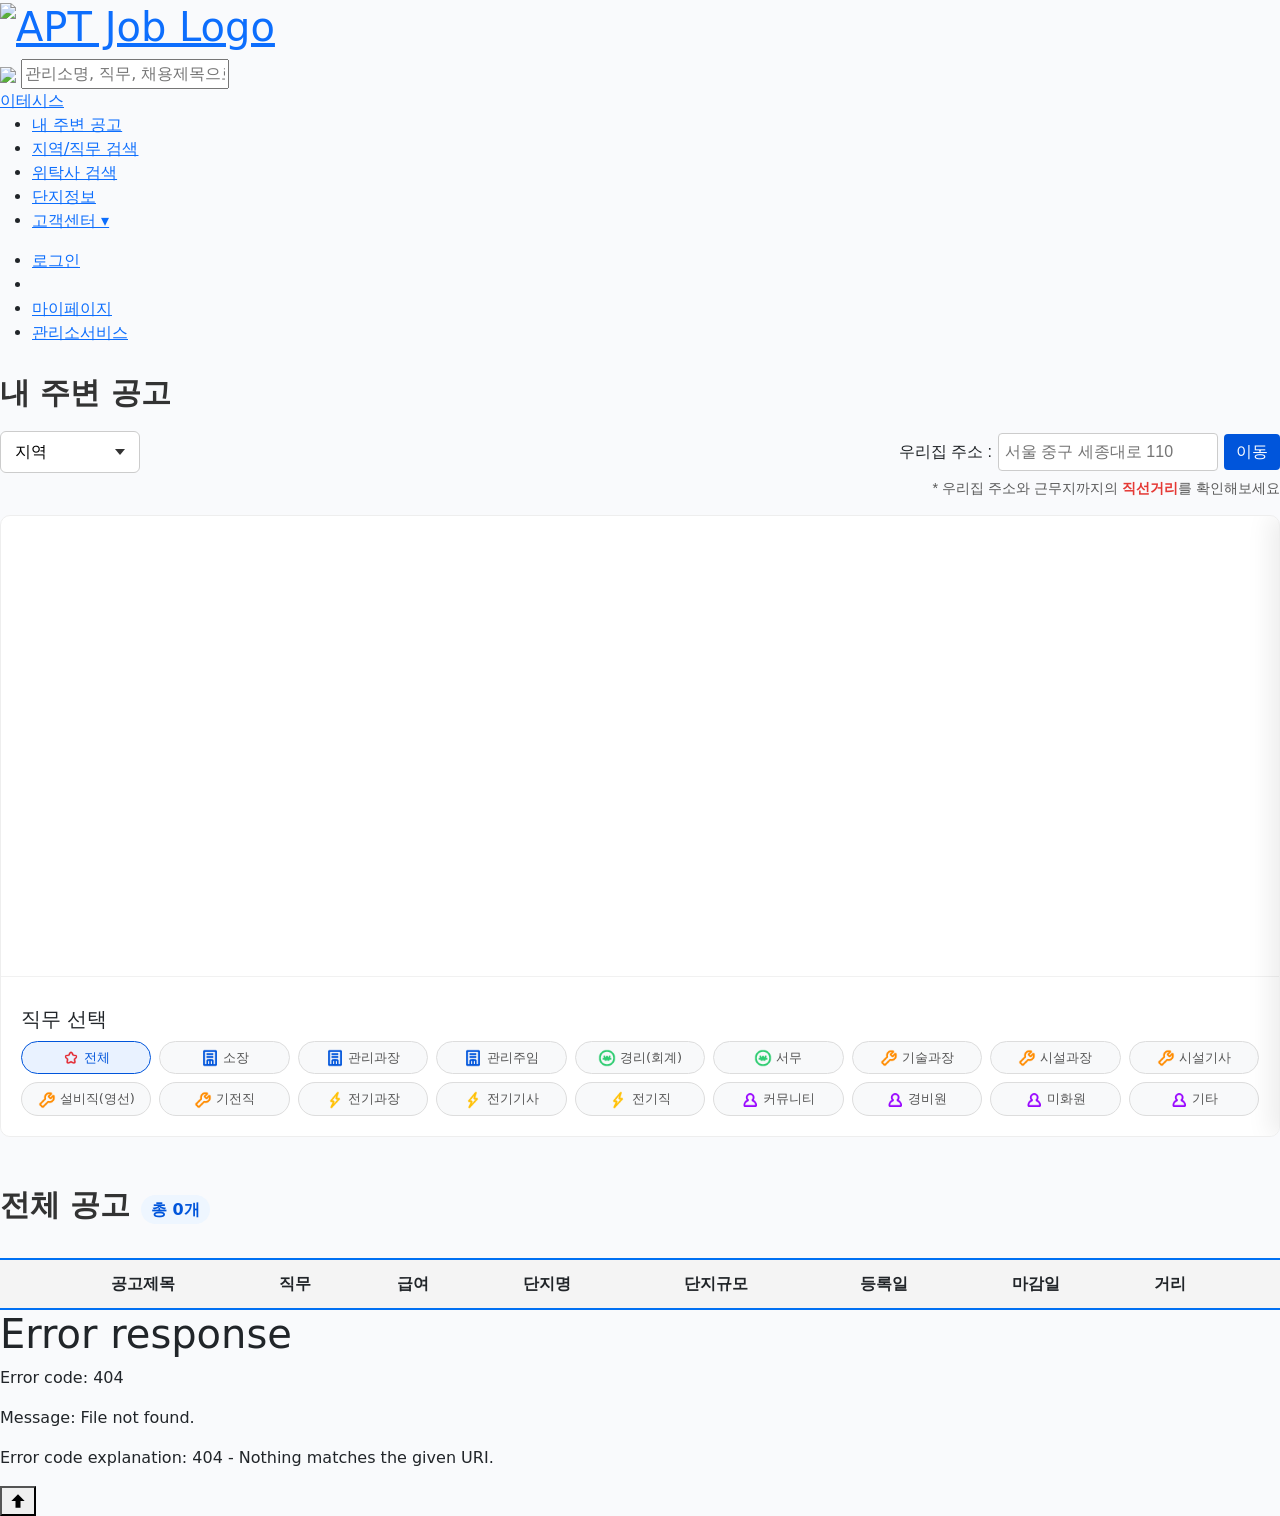
==== commit 2339c685: "map fillter logic update" ====
--- a/apt-map.html
+++ b/apt-map.html
@@ -37,8 +37,8 @@
                         <span class="region-btn__arrow"></span>
                     </button>
                     <div class="location-search">
-                        <span>내 위치 :</span>
-                        <input type="text" placeholder="서울 중구 세종대로 110">
+                        <span>우리집 주소 :</span>
+                        <input type="text" id="homeAddressInput" placeholder="서울 중구 세종대로 110" readonly>
                         <button type="button" class="btn-move">이동</button>
                     </div>
                 </div>
@@ -63,11 +63,14 @@
                         <button type="button" class="btn-search">검색</button>
                     </div>
                 </div>
+                <p class="map-info__desc">
+                    * 우리집 주소와 근무지까지의 <strong>직선거리</strong>를 확인해보세요
+                </p>
             </div>
 
             <div id="MapArea">
                 <div id="mapAlert" class="map-alert">
-                    내 위치 기준 4km 이내 공고만 표시됩니다.
+                    지도는 시·군 단위까지만 확인하실 수 있습니다
                 </div>
                 <div id="map" class="mapView"></div>
 
@@ -204,9 +207,16 @@
 
     <script type="text/javascript"
         src="//dapi.kakao.com/v2/maps/sdk.js?appkey=1aeb3e9a49e983e68615734accc31d91&libraries=services,clusterer,drawing"></script>
-    <script src="/assets/js/map/map_search.js"></script>
-    <script src="/assets/js/map/map_ui_layer.js"></script>
-    <script src="/assets/js/map/map_job_list.js"></script>
+
+    <script src="//t1.daumcdn.net/mapjsapi/bundle/postcode/prod/postcode.v2.js"></script>
+    
+    <script src="/assets/js/map-js/map-core.js"></script>
+    <script src="/assets/js/map-js/map-data.js"></script>
+    <script src="/assets/js/map-js/map-marker.js"></script>
+    <script src="/assets/js/map-js/map-panel.js"></script>
+    <script src="/assets/js/map-js/map-filter.js"></script>
+    <script src="/assets/js/map-js/map-search.js"></script>
+    <script src="/assets/js/map-js/map-job-list.js"></script>
 
     <script>
         (function () {
@@ -259,6 +269,7 @@
     <script>
         document.addEventListener("DOMContentLoaded", () => { var a = document.getElementById("backToTop"); if (!a) return; window.addEventListener("scroll", () => { window.scrollY > 300 ? a.classList.add("show") : a.classList.remove("show") }), a.addEventListener("click", () => { window.scrollTo({ top: 0, behavior: "smooth" }) }) });
     </script>
+    
 </body>
 
 </html>
--- a/assets/css/recruitSearch.css
+++ b/assets/css/recruitSearch.css
@@ -259,6 +259,23 @@
     color: #fff;
 }
 
+
+
+
+
+
+
+
+
+
+
+
+
+
+
+
+
+
 /*========================================================
     내 주변 공고
 ==========================================================*/
@@ -278,7 +295,6 @@
     display: flex;
     align-items: center;
     justify-content: space-between;
-    margin-bottom: 15px;
 }
 
 /* 지역 버튼 */
@@ -472,6 +488,15 @@
   border-radius: 0 0 10px 10px;
 }
 
+.map-info__desc {
+    text-align: right;
+    font-size: 0.9rem;
+    color: #595959;
+    margin: 5px 0 15px;
+}
+.map-info__desc strong {
+    color: #e53935;
+}
 /*========================================================
   지도 우측 슬라이드 패널
 ==========================================================*/
@@ -825,4 +850,11 @@
 }
 .map-job__row.is-active {
     background: #e8f0ff;
+}
+
+/* 공고가 없을 시 */
+.map-job__empty {
+    font-size: 18px;
+    text-align: center !important;
+    font-weight: 600;
 }
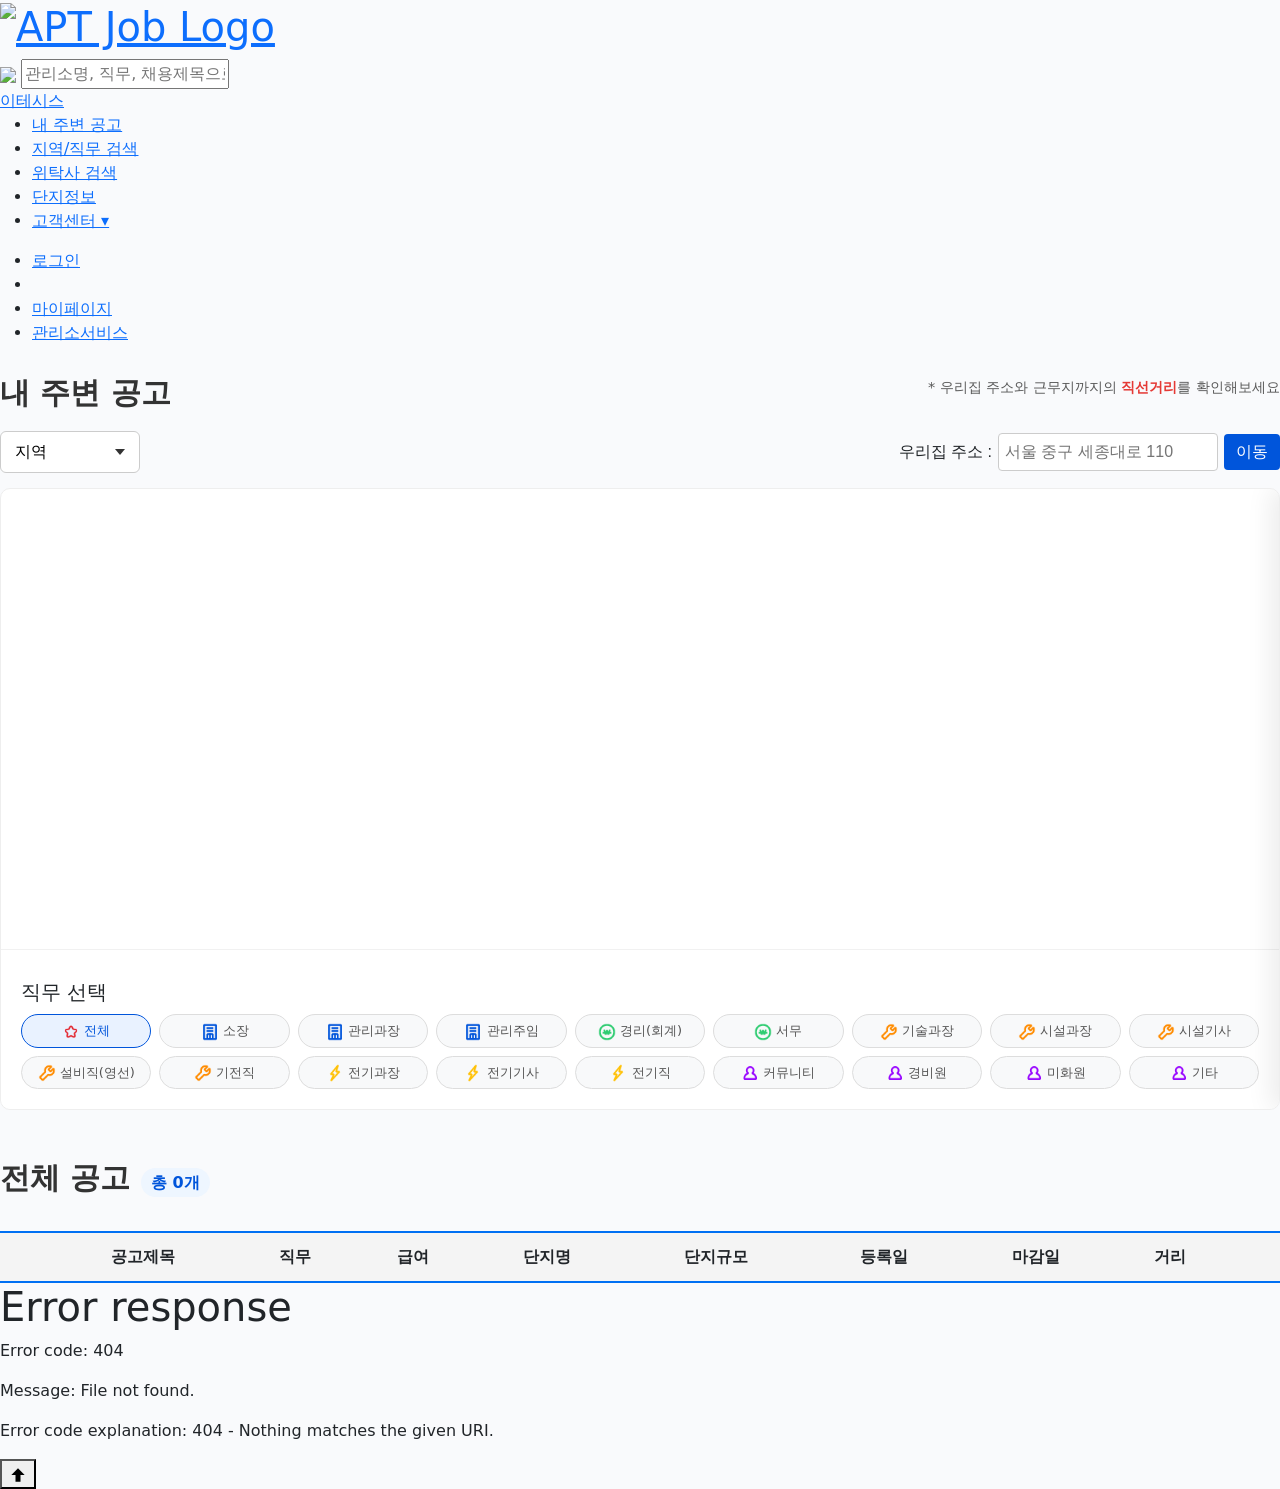
==== commit dce58e5e: "code html, css 수정완료" ====
--- a/apt-map.html
+++ b/apt-map.html
@@ -27,7 +27,12 @@
     <!-- main -->
     <main>
         <section id="subPage" class="recruit-search">
-            <h2>내 주변 공고</h2>
+            <h2 class="map-job-header">
+                <span class="map-job-header__title">내 주변 공고</span>
+                <span class="map-job-header__desc">
+                    * 우리집 주소와 근무지까지의 <strong>직선거리</strong>를 확인해보세요
+                </span>
+            </h2>
 
             <div class="map-search">
                 <!-- 상단 검색 바 -->
@@ -63,9 +68,6 @@
                         <button type="button" class="btn-search">검색</button>
                     </div>
                 </div>
-                <p class="map-info__desc">
-                    * 우리집 주소와 근무지까지의 <strong>직선거리</strong>를 확인해보세요
-                </p>
             </div>
 
             <div id="MapArea">
@@ -209,7 +211,7 @@
         src="//dapi.kakao.com/v2/maps/sdk.js?appkey=1aeb3e9a49e983e68615734accc31d91&libraries=services,clusterer,drawing"></script>
 
     <script src="//t1.daumcdn.net/mapjsapi/bundle/postcode/prod/postcode.v2.js"></script>
-    
+
     <script src="/assets/js/map-js/map-core.js"></script>
     <script src="/assets/js/map-js/map-data.js"></script>
     <script src="/assets/js/map-js/map-marker.js"></script>
@@ -269,7 +271,7 @@
     <script>
         document.addEventListener("DOMContentLoaded", () => { var a = document.getElementById("backToTop"); if (!a) return; window.addEventListener("scroll", () => { window.scrollY > 300 ? a.classList.add("show") : a.classList.remove("show") }), a.addEventListener("click", () => { window.scrollTo({ top: 0, behavior: "smooth" }) }) });
     </script>
-    
+
 </body>
 
 </html>
--- a/assets/css/recruitSearch.css
+++ b/assets/css/recruitSearch.css
@@ -276,12 +276,25 @@
 
 
 
+
+
+
+
+
+
+
+
 /*========================================================
     내 주변 공고
 ==========================================================*/
 #MapArea {
     border: 1px solid #eee;
     border-radius: 10px;
+    position: relative;
+    border: 1px solid #eee;
+    border-radius: 10px;
+    overflow: hidden;
+    background: #fff;
 }
 
 /* 검색 영역 */
@@ -291,11 +304,30 @@
 }
 
 /* 상단 */
+.map-job-header{
+    display:flex;
+    justify-content:space-between;
+    align-items:center;
+}
+
+.map-job-header__desc {
+    text-align: right;
+    font-size: 0.9rem;
+    color: #595959;
+    margin: 0 0 10px;
+    font-weight: 500;
+}
+.map-job-header__desc strong {
+    color: #e53935;
+}
+
 .map-search__top {
     display: flex;
     align-items: center;
     justify-content: space-between;
-}
+    margin-bottom: 15px;
+}
+
 
 /* 지역 버튼 */
 .region-btn {
@@ -467,116 +499,100 @@
 /*========================================================
   내 주변 공고 - 지도 영역
 ==========================================================*/
-#MapArea {
-  position: relative;
-  border: 1px solid #eee;
-  border-radius: 10px;
-  overflow: hidden;
-  background: #fff;
-}
 
 .mapView {
-  width: 100%;
-  height: 460px;
-  border-radius: 10px 10px 0 0;
+    width: 100%;
+    height: 460px;
+    border-radius: 10px 10px 0 0;
 }
 
 .mapView__job {
-  padding: 30px 20px 20px;
-  background-color: #fff;
-  border-top: 1px solid #f1f1f1;
-  border-radius: 0 0 10px 10px;
-}
-
-.map-info__desc {
-    text-align: right;
-    font-size: 0.9rem;
-    color: #595959;
-    margin: 5px 0 15px;
-}
-.map-info__desc strong {
-    color: #e53935;
-}
-/*========================================================
+    padding: 30px 20px 20px;
+    background-color: #fff;
+    border-top: 1px solid #f1f1f1;
+    border-radius: 0 0 10px 10px;
+}
+
+/* ========================================================
   지도 우측 슬라이드 패널
 ==========================================================*/
 .job-panel {
-  position: absolute;
-  top: 0;
-  right: 0;
-  width: 360px;
-  height: 100%;
-  background: #fff;
-  z-index: 20;
-  border-left: 1px solid #e9e9e9;
-  box-shadow: -8px 0 24px rgba(0, 0, 0, 0.08);
-  transform: translateX(100%);
-  transition: transform 0.3s ease;
-  display: flex;
-  flex-direction: column;
+    position: absolute;
+    top: 0;
+    right: 0;
+    width: 360px;
+    height: 100%;
+    background: #fff;
+    z-index: 20;
+    border-left: 1px solid #e9e9e9;
+    box-shadow: -8px 0 24px rgba(0, 0, 0, 0.08);
+    transform: translateX(100%);
+    transition: transform 0.3s ease;
+    display: flex;
+    flex-direction: column;
 }
 
 .job-panel.is-open {
-  transform: translateX(0);
+    transform: translateX(0);
 }
 
 /*========================================================
   패널 헤더
 ==========================================================*/
 .job-panel__header {
-  height: 56px;
-  padding: 0 16px;
-  border-bottom: 1px solid #eee;
-  display: flex;
-  align-items: center;
-  justify-content: space-between;
-  flex-shrink: 0;
+    height: 56px;
+    padding: 0 16px;
+    border-bottom: 1px solid #eee;
+    display: flex;
+    align-items: center;
+    justify-content: space-between;
+    flex-shrink: 0;
 }
 
 .job-panel__title {
-  margin: 0;
-  font-size: 22px;
-  font-weight: 700;
-  color: #222;
+    margin: 0;
+    font-size: 22px;
+    font-weight: 700;
+    color: #222;
 }
 
 .job-panel__close {
-  width: 32px;
-  height: 32px;
-  border: 0;
-  background: transparent;
-  font-size: 22px;
-  line-height: 1;
-  color: #555;
-  cursor: pointer;
+    width: 32px;
+    height: 32px;
+    border: 0;
+    background: transparent;
+    font-size: 22px;
+    line-height: 1;
+    color: #555;
+    cursor: pointer;
 }
 
 /*========================================================
   대표 공고
 ==========================================================*/
 .job-summary {
-  padding: 18px 18px 14px;
-  border-bottom: 1px solid #ececec;
-  flex-shrink: 0; /* 🔥 중요 */
+    padding: 18px 18px 14px;
+    border-bottom: 1px solid #ececec;
+    flex-shrink: 0; /* 🔥 중요 */
 }
 
 .job-summary__header {
-  display: flex;
-  gap: 12px;
-  align-items: flex-start;
-  margin-bottom: 14px;
+    display: flex;
+    gap: 12px;
+    align-items: flex-start;
+    margin-bottom: 14px;
 }
 
 .job-summary__icon {
-  width: 42px;
-  height: 42px;
-  border-radius: 50%;
-  background: transparent;
-  display: flex;
-  align-items: center;
-  justify-content: center;
-  font-size: 20px;
-  flex-shrink: 0;
+    width: 42px;
+    height: 42px;
+    border-radius: 50%;
+    background: transparent;
+    display: flex;
+    align-items: center;
+    justify-content: center;
+    font-size: 20px;
+    flex-shrink: 0;
 }
 
 .job-summary__icon img {
@@ -585,146 +601,146 @@
 }
 
 .job-summary__apartment {
-  font-size: 15px;
-  font-weight: 700;
-  color: #555;
+    font-size: 15px;
+    font-weight: 700;
+    color: #555;
 }
 
 .job-summary__title {
-  font-size: 22px;
-  font-weight: 700;
-  line-height: 1.35;
-  color: #0055db;
-  margin-bottom: 8px;
-  word-break: keep-all;
+    font-size: 22px;
+    font-weight: 700;
+    line-height: 1.35;
+    color: #0055db;
+    margin-bottom: 8px;
+    word-break: keep-all;
 }
 
 .job-summary__period {
-  font-size: 14px;
-  color: #444;
+    font-size: 14px;
+    color: #444;
 }
 
 .job-summary__table {
-  border-top: 1px solid #efefef;
-  border-bottom: 1px solid #efefef;
-  padding: 14px 0;
-  margin-bottom: 16px;
+    border-top: 1px solid #efefef;
+    border-bottom: 1px solid #efefef;
+    padding: 14px 0;
+    margin-bottom: 16px;
 }
 
 .job-summary__row {
-  display: grid;
-  grid-template-columns: 64px 1fr;
-  gap: 10px;
-  align-items: start;
-  margin-bottom: 10px;
+    display: grid;
+    grid-template-columns: 64px 1fr;
+    gap: 10px;
+    align-items: start;
+    margin-bottom: 10px;
 }
 
 .job-summary__row:last-child {
-  margin-bottom: 0;
+    margin-bottom: 0;
 }
 
 .job-summary__label {
-  font-size: 14px;
-  font-weight: 600;
-  color: #9aa3b2;
+    font-size: 14px;
+    font-weight: 600;
+    color: #9aa3b2;
 }
 
 .job-summary__value {
-  font-size: 14px;
-  font-weight: 600;
-  color: #333;
+    font-size: 14px;
+    font-weight: 600;
+    color: #333;
 }
 
 .job-summary__value--pay {
-  color: #333;
-  font-size: 16px;
-  font-weight: 700;
+    color: #333;
+    font-size: 16px;
+    font-weight: 700;
 }
 
 .job-summary__btn {
-  width: 100%;
-  height: 50px;
-  border: 0;
-  border-radius: 10px;
-  background: #0055db;
-  color: #fff;
-  font-size: 16px;
-  font-weight: 700;
-  cursor: pointer;
+    width: 100%;
+    height: 50px;
+    border: 0;
+    border-radius: 10px;
+    background: #0055db;
+    color: #fff;
+    font-size: 16px;
+    font-weight: 700;
+    cursor: pointer;
 }
 
 .job-summary__distance-wrap {
-  display: flex;
-  align-items: center;
-  gap: 10px;
-  justify-content: space-between;
-  color: #ff4d4f;
-  font-weight: 700;
-  font-size: 18px;
+    display: flex;
+    align-items: center;
+    gap: 10px;
+    justify-content: space-between;
+    color: #ff4d4f;
+    font-weight: 700;
+    font-size: 18px;
 }
 
 .btn-route {
-  padding: 4px 10px;
-  font-size: 12px;
-  border-radius: 6px;
-  border: 1px solid #0055db;
-  background: #fff;
-  color: #0055db;
-  cursor: pointer;
-  transition: all 0.2s ease;
+    padding: 4px 10px;
+    font-size: 12px;
+    border-radius: 6px;
+    border: 1px solid #0055db;
+    background: #fff;
+    color: #0055db;
+    cursor: pointer;
+    transition: all 0.2s ease;
 }
 
 .btn-route:hover {
-  background: #0055db;
-  color: #fff;
+    background: #0055db;
+    color: #fff;
 }
 
 /*========================================================
   패널 하단 리스트
 ==========================================================*/
 .job-panel__body {
-  flex: 1;
-  min-height: 0;
-  display: flex;
-  flex-direction: column;
-  overflow: hidden;
+    flex: 1;
+    min-height: 0;
+    display: flex;
+    flex-direction: column;
+    overflow: hidden;
 }
 
 #jobSummaryWrap {
-  flex-shrink: 0;
+    flex-shrink: 0;
 }
 
 .job-panel__list {
-  flex: 1;
-  min-height: 0;
-  overflow-y: auto;
-  -webkit-overflow-scrolling: touch;
+    flex: 1;
+    min-height: 0;
+    overflow-y: auto;
+    -webkit-overflow-scrolling: touch;
 }
 
 /* 카드 */
 .job-panel__item {
-  display: block;
-  width: 100%;
-  padding: 16px 18px;
-  border-bottom: 1px solid #f0f0f0;
-  background: #fff;
-  cursor: pointer;
-  transition: all 0.2s ease;
+    display: block;
+    width: 100%;
+    padding: 16px 18px;
+    border-bottom: 1px solid #f0f0f0;
+    background: #fff;
+    cursor: pointer;
+    transition: all 0.2s ease;
 }
 
 .job-panel__item:hover {
-  background: #f3f8ff;
+    background: #f3f8ff;
 }
 
 .job-panel__item.is-active {
-  background: #f3f8ff;
+    background: #f3f8ff;
 }
 
 /* 내부 레이아웃 (아이콘 + 텍스트) */
 .job-panel__top {
-  display: flex;
-  align-items: flex-start;
-  gap: 12px;
+    display: flex;
+    align-items: flex-start;
+    gap: 12px;
 }
 
 .job-panel__inner {
@@ -733,77 +749,74 @@
 
 /* 아이콘 */
 .job-panel__icon img {
-  width: 36px;
-  height: 36px;
+    width: 36px;
+    height: 36px;
 }
 
 /* 텍스트 묶음 */
 .job-panel__content {
-  display: flex;
-  flex-direction: column;
+    display: flex;
+    flex-direction: column;
 }
 
 /* 아파트명 */
 .job-panel__apartment {
-  font-size: 15px;
-  font-weight: 500;
-  color: #888;
-  margin-left:15px;
+    font-size: 15px;
+    font-weight: 500;
+    color: #888;
+    margin-left: 15px;
 }
 
 /* 제목 (핵심 강조) */
 .job-panel__title {
-  font-size: 18px;
-  font-weight: 700;
-  color: #202020; 
-  line-height: 1.4;
-  word-break: keep-all;
-  margin-left: 15px;
-}
-
+    font-size: 18px;
+    font-weight: 700;
+    color: #202020;
+    line-height: 1.4;
+    word-break: keep-all;
+    margin-left: 15px;
+}
 
 /* 기간 */
 .job-panel__period {
-  font-size: 13px;
-  color: #717171;
-  margin-left: 15px;
-  padding-top: 5px;
-}
-
+    font-size: 13px;
+    color: #717171;
+    margin-left: 15px;
+    padding-top: 5px;
+}
 
 /*========================================================
   직무 필터
 ==========================================================*/
 .job-filter {
-  display: grid;
-  gap: 8px;
-  margin-top: 10px;
-  grid-template-columns: repeat(9, 1fr);
+    display: grid;
+    gap: 8px;
+    margin-top: 10px;
+    grid-template-columns: repeat(9, 1fr);
 }
 
 .job-filter__btn {
-  padding: 6px 12px;
-  font-size: 13px;
-  border-radius: 20px;
-  border: 1px solid #ddd;
-  background: #f8f9fa;
-  color: #555;
-  cursor: pointer;
-  transition: all 0.2s ease;
+    padding: 6px 12px;
+    font-size: 13px;
+    border-radius: 20px;
+    border: 1px solid #ddd;
+    background: #f8f9fa;
+    color: #555;
+    cursor: pointer;
+    transition: all 0.2s ease;
 }
 
 .job-filter__btn:hover,
 .job-filter__btn.is-active,
 .job-filter__btn.active {
-  background: #e9f2ff;
-  border-color: #0055db;
-  color: #0055db;
+    background: #e9f2ff;
+    border-color: #0055db;
+    color: #0055db;
 }
 
 .job-filter__icon {
-  width: 18px;
-}
-
+    width: 18px;
+}
 
 /*========================================================
   맵 줌 alert 값
@@ -829,7 +842,6 @@
     opacity: 1;
 }
 
-
 /*========================================================
   map job list section
 ==========================================================*/
@@ -841,15 +853,22 @@
     border-radius: 50px;
 }
 .map-job__cell--deadline {
-    color:#e53935;
-    font-weight:600;
-}
-.map-job__cell--distance{
-    color:#e53935;
-    font-weight:600;
+    color: #e53935;
+    font-weight: 600;
+}
+.map-job__cell--distance {
+    color: #e53935;
+    font-weight: 600;
 }
 .map-job__row.is-active {
     background: #e8f0ff;
+}
+.map-job__row {
+    cursor: pointer;
+}
+
+.map-job__cell--favorite {
+    cursor: default;
 }
 
 /* 공고가 없을 시 */
@@ -857,4 +876,4 @@
     font-size: 18px;
     text-align: center !important;
     font-weight: 600;
-}+}
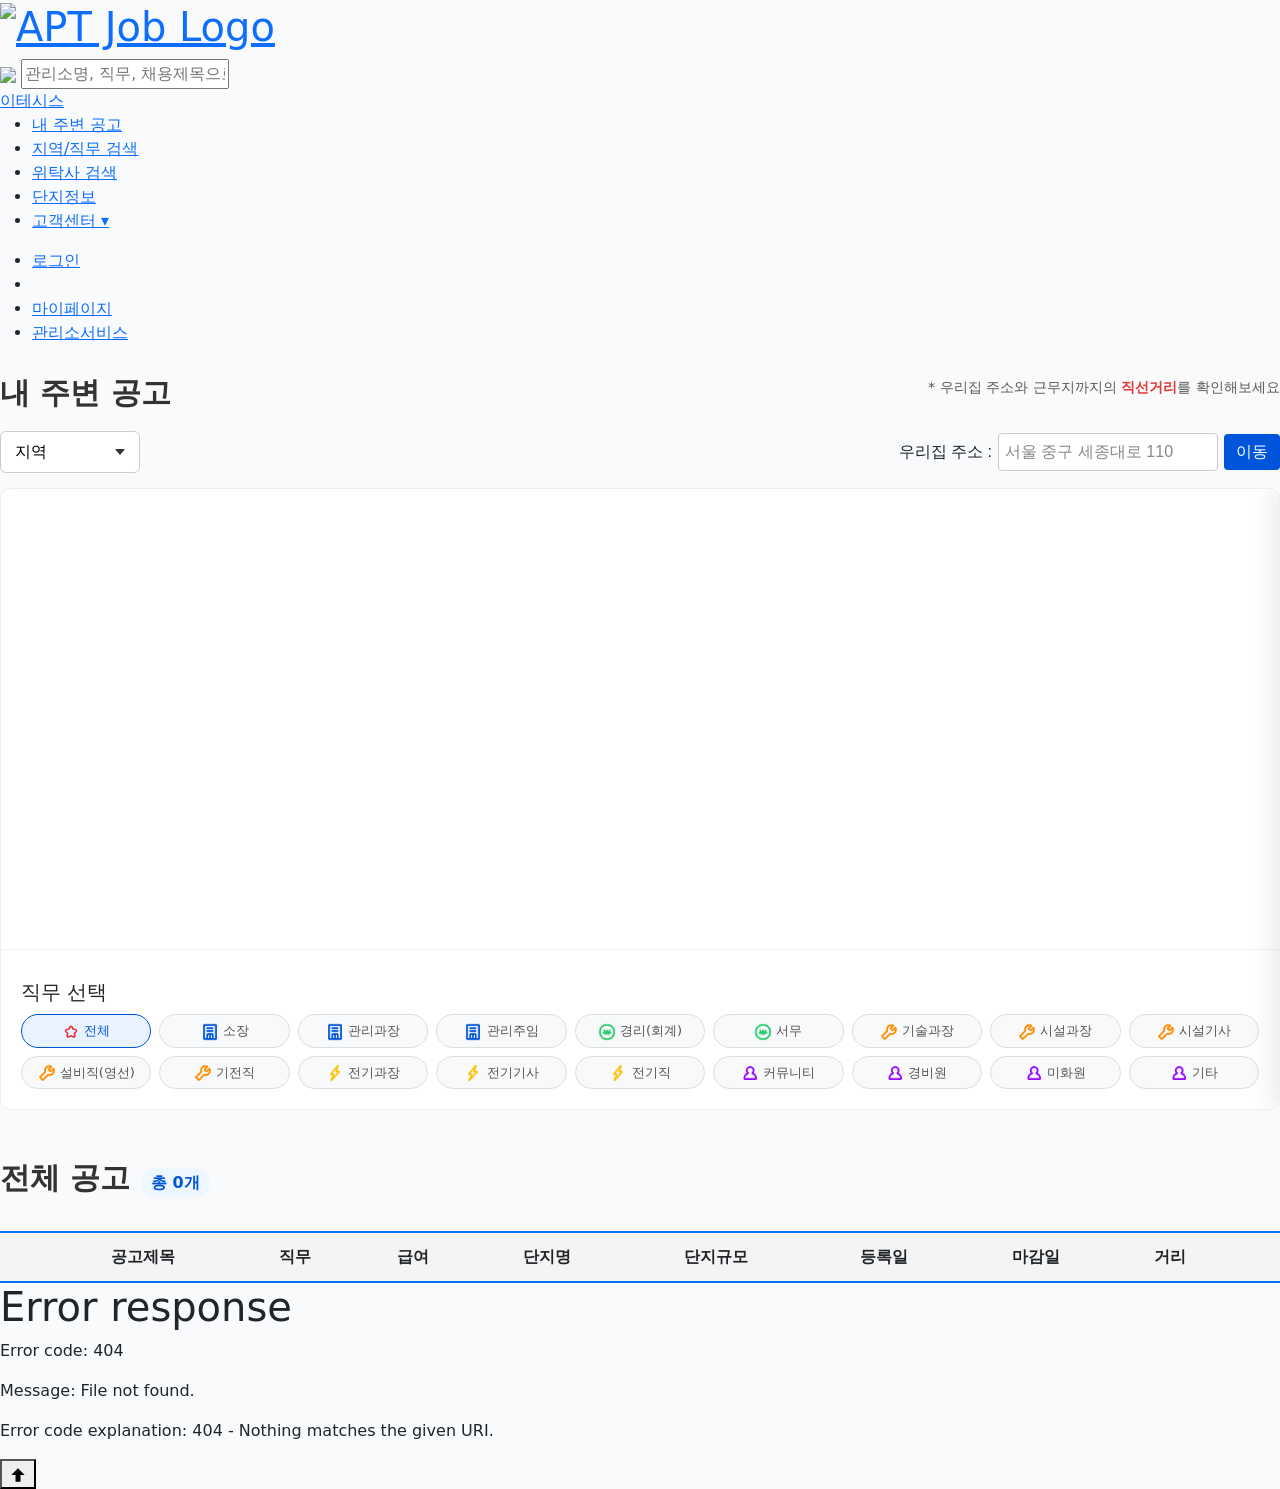
==== commit c95b93b2: "input placeholder css code update" ====
--- a/apt-map.html
+++ b/apt-map.html
@@ -43,7 +43,7 @@
                     </button>
                     <div class="location-search">
                         <span>우리집 주소 :</span>
-                        <input type="text" id="homeAddressInput" placeholder="서울 중구 세종대로 110" readonly>
+                        <input type="text" id="homeAddressInput" class="home-address" placeholder="서울 중구 세종대로 110" readonly>
                         <button type="button" class="btn-move">이동</button>
                     </div>
                 </div>
--- a/assets/css/recruitSearch.css
+++ b/assets/css/recruitSearch.css
@@ -291,8 +291,6 @@
     border: 1px solid #eee;
     border-radius: 10px;
     position: relative;
-    border: 1px solid #eee;
-    border-radius: 10px;
     overflow: hidden;
     background: #fff;
 }
@@ -375,6 +373,15 @@
     padding: 6px;
     width: 220px;
     border-radius: 4px;
+}
+/* 입력된 주소 색 */
+.home-address {
+    color: #666;
+}
+
+/* placeholder 색 */
+.home-address::placeholder {
+    color: #888;
 }
 
 .btn-move {
@@ -547,13 +554,6 @@
     align-items: center;
     justify-content: space-between;
     flex-shrink: 0;
-}
-
-.job-panel__title {
-    margin: 0;
-    font-size: 22px;
-    font-weight: 700;
-    color: #222;
 }
 
 .job-panel__close {
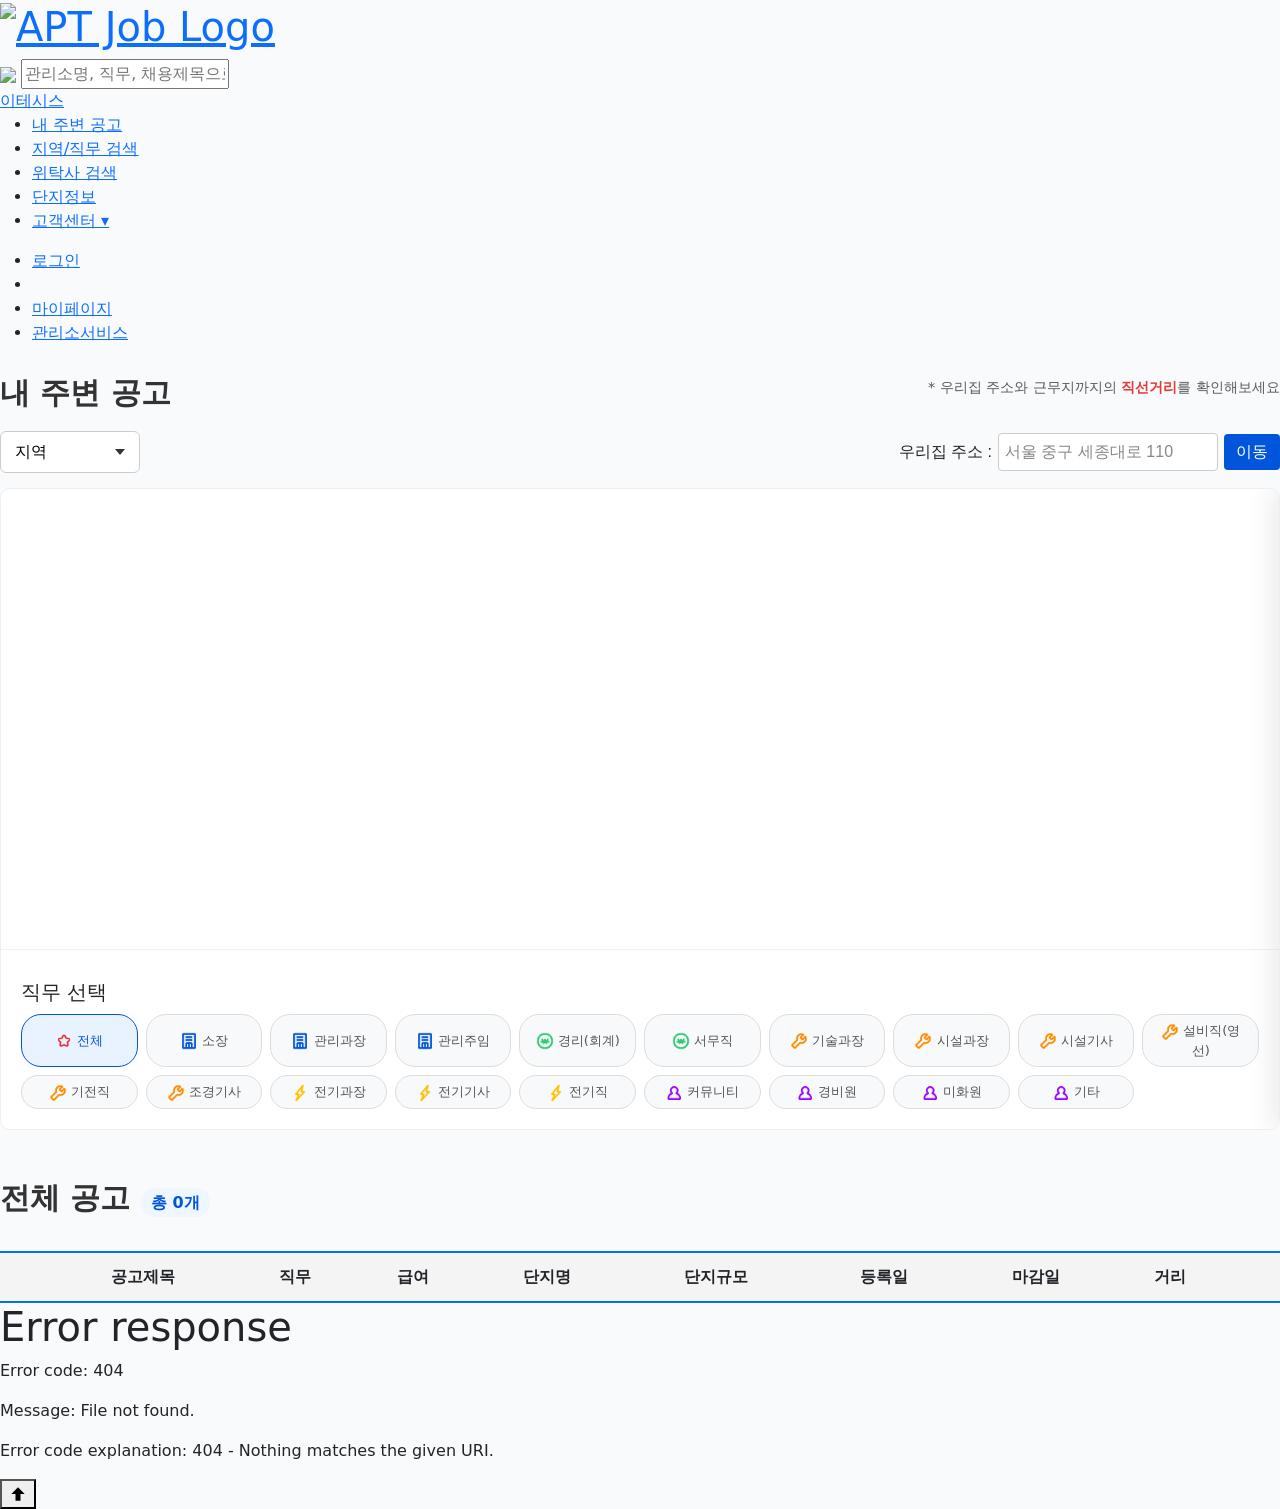
==== commit 3abbee5c: "직무코드 수정" ====
--- a/apt-map.html
+++ b/apt-map.html
@@ -112,9 +112,9 @@
                             <img src="/assets/img/mapapidoc/map-marker-icon-2.png" class="job-filter__icon" alt="">
                             경리(회계)
                         </button>
-                        <button class="job-filter__btn" onclick="filterMarkers('서무', event)">
+                        <button class="job-filter__btn" onclick="filterMarkers('서무직', event)">
                             <img src="/assets/img/mapapidoc/map-marker-icon-2.png" class="job-filter__icon" alt="">
-                            서무
+                            서무직
                         </button>
                         <button class="job-filter__btn" onclick="filterMarkers('기술과장', event)">
                             <img src="/assets/img/mapapidoc/map-marker-icon-3.png" class="job-filter__icon" alt="">
@@ -135,6 +135,10 @@
                         <button class="job-filter__btn" onclick="filterMarkers('기전직', event)">
                             <img src="/assets/img/mapapidoc/map-marker-icon-3.png" class="job-filter__icon" alt="">
                             기전직
+                        </button>
+                        <button class="job-filter__btn" onclick="filterMarkers('조경기사', event)">
+                            <img src="/assets/img/mapapidoc/map-marker-icon-3.png" class="job-filter__icon" alt="">
+                            조경기사
                         </button>
                         <button class="job-filter__btn" onclick="filterMarkers('전기과장', event)">
                             <img src="/assets/img/mapapidoc/map-marker-icon-4.png" class="job-filter__icon" alt="">
--- a/assets/css/recruitSearch.css
+++ b/assets/css/recruitSearch.css
@@ -792,7 +792,7 @@
     display: grid;
     gap: 8px;
     margin-top: 10px;
-    grid-template-columns: repeat(9, 1fr);
+    grid-template-columns: repeat(10, 1fr);
 }
 
 .job-filter__btn {
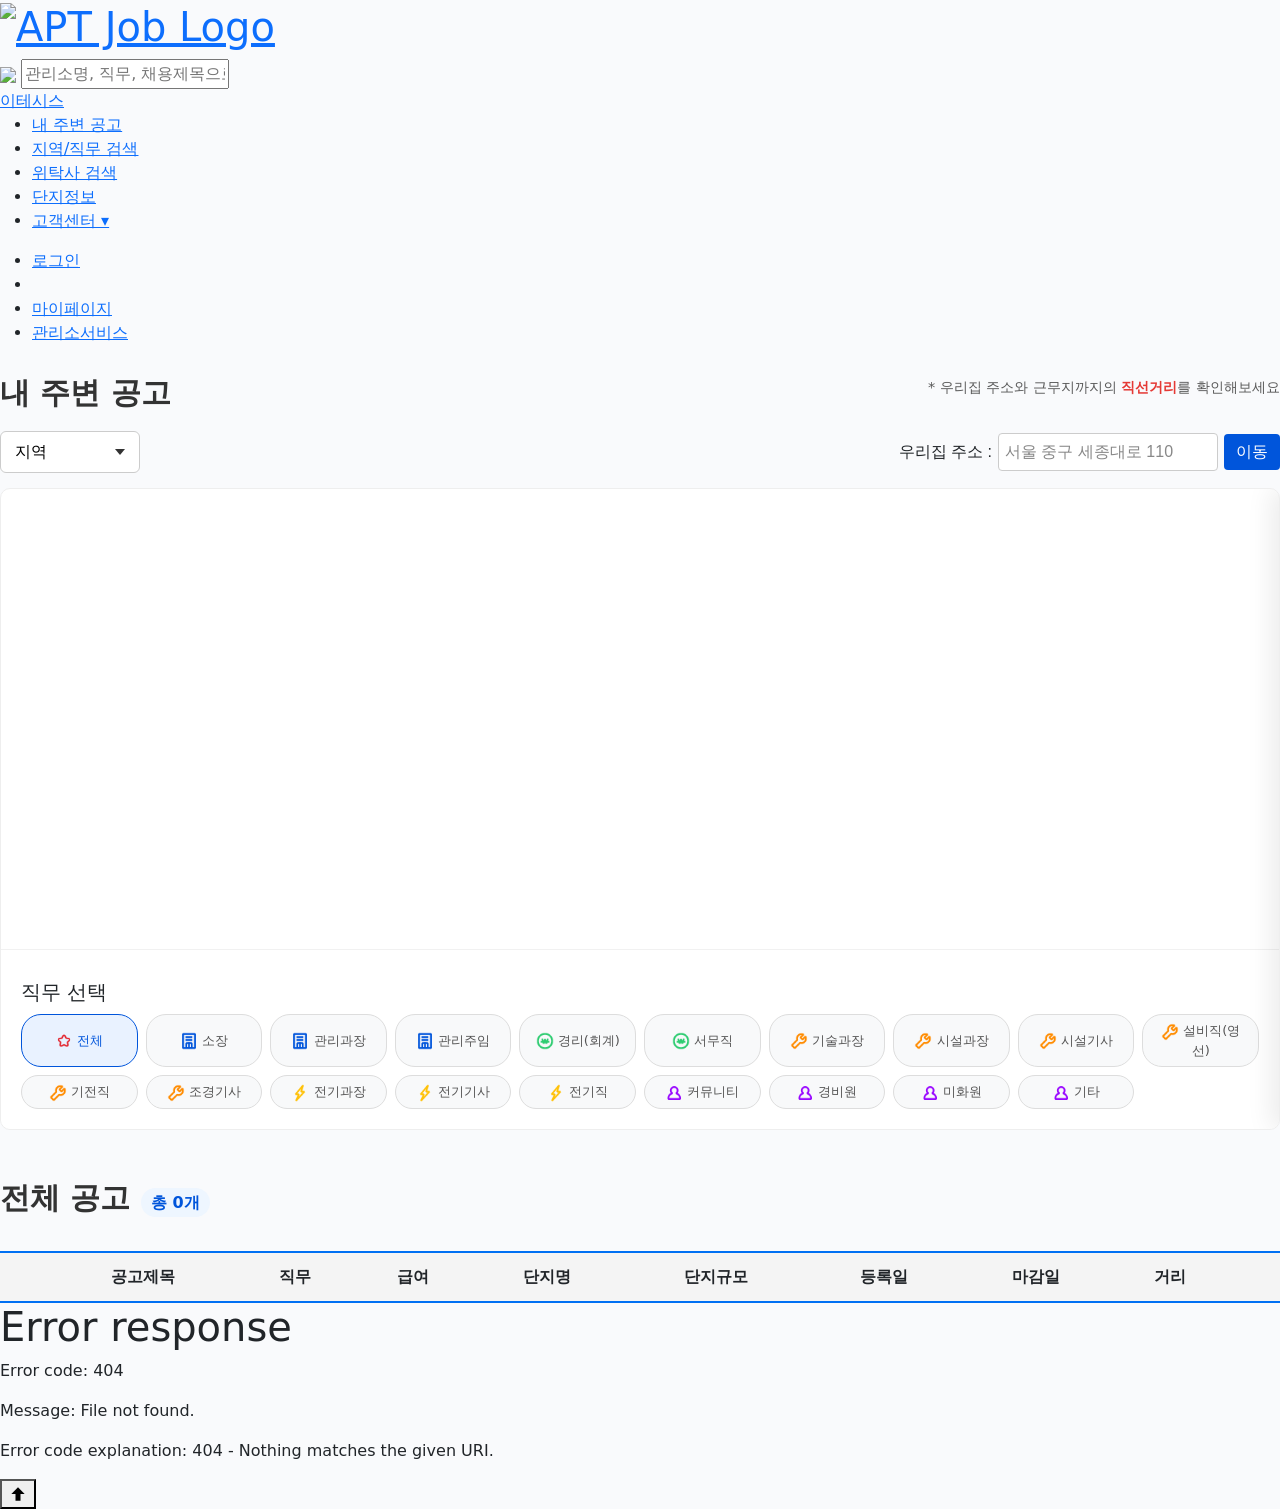
==== commit 973497b7: "apt job map service FE" ====
--- a/apt-map.html
+++ b/apt-map.html
@@ -18,6 +18,7 @@
     <link rel="stylesheet" href="/assets/css/head.css" />
     <link rel="stylesheet" href="/assets/css/subPage.css">
     <link rel="stylesheet" href="/assets/css/recruitSearch.css">
+    <link rel="stylesheet" href="/assets/css/map_search.css">
 </head>
 
 <body>
@@ -65,7 +66,6 @@
                     <!-- 버튼 -->
                     <div class="region-actions">
                         <button type="button" class="btn-cancel">취소</button>
-                        <button type="button" class="btn-search">검색</button>
                     </div>
                 </div>
             </div>
@@ -92,79 +92,79 @@
                 <div class="mapView__job">
                     <h5>직무 선택</h5>
                     <div class="job-filter">
-                        <button class="job-filter__btn is-active" onclick="filterMarkers('전체')">
+                        <button class="job-filter__btn is-active" onclick="filterMarkers('전체', event)" data-job="전체">
                             <img src="/assets/img/mapapidoc/map-marker-icon.png" class="job-filter__icon" alt="">
                             전체
                         </button>
-                        <button class="job-filter__btn" onclick="filterMarkers('소장', event)">
+                        <button class="job-filter__btn" onclick="filterMarkers('소장', event)" data-job="소장">
                             <img src="/assets/img/mapapidoc/map-marker-icon-1.png" class="job-filter__icon" alt="">
                             소장
                         </button>
-                        <button class="job-filter__btn" onclick="filterMarkers('관리과장', event)">
+                        <button class="job-filter__btn" onclick="filterMarkers('관리과장', event)" data-job="관리과장">
                             <img src="/assets/img/mapapidoc/map-marker-icon-1.png" class="job-filter__icon" alt="">
                             관리과장
                         </button>
-                        <button class="job-filter__btn" onclick="filterMarkers('관리주임', event)">
+                        <button class="job-filter__btn" onclick="filterMarkers('관리주임', event)" data-job="관리주임">
                             <img src="/assets/img/mapapidoc/map-marker-icon-1.png" class="job-filter__icon" alt="">
                             관리주임
                         </button>
-                        <button class="job-filter__btn" onclick="filterMarkers('경리(회계)', event)">
+                        <button class="job-filter__btn" onclick="filterMarkers('경리(회계)', event)" data-job="경리(회계)">
                             <img src="/assets/img/mapapidoc/map-marker-icon-2.png" class="job-filter__icon" alt="">
                             경리(회계)
                         </button>
-                        <button class="job-filter__btn" onclick="filterMarkers('서무직', event)">
+                        <button class="job-filter__btn" onclick="filterMarkers('서무직', event)" data-job="서무직">
                             <img src="/assets/img/mapapidoc/map-marker-icon-2.png" class="job-filter__icon" alt="">
                             서무직
                         </button>
-                        <button class="job-filter__btn" onclick="filterMarkers('기술과장', event)">
+                        <button class="job-filter__btn" onclick="filterMarkers('기술과장', event)" data-job="기술과장">
                             <img src="/assets/img/mapapidoc/map-marker-icon-3.png" class="job-filter__icon" alt="">
                             기술과장
                         </button>
-                        <button class="job-filter__btn" onclick="filterMarkers('시설과장', event)">
+                        <button class="job-filter__btn" onclick="filterMarkers('시설과장', event)" data-job="시설과장">
                             <img src="/assets/img/mapapidoc/map-marker-icon-3.png" class="job-filter__icon" alt="">
                             시설과장
                         </button>
-                        <button class="job-filter__btn" onclick="filterMarkers('시설기사', event)">
+                        <button class="job-filter__btn" onclick="filterMarkers('시설기사', event)" data-job="시설기사">
                             <img src="/assets/img/mapapidoc/map-marker-icon-3.png" class="job-filter__icon" alt="">
                             시설기사
                         </button>
-                        <button class="job-filter__btn" onclick="filterMarkers('설비직(영선)', event)">
+                        <button class="job-filter__btn" onclick="filterMarkers('설비직(영선)', event)" data-job="설비직(영선)">
                             <img src="/assets/img/mapapidoc/map-marker-icon-3.png" class="job-filter__icon" alt="">
                             설비직(영선)
                         </button>
-                        <button class="job-filter__btn" onclick="filterMarkers('기전직', event)">
+                        <button class="job-filter__btn" onclick="filterMarkers('기전직', event)" data-job="기전직">
                             <img src="/assets/img/mapapidoc/map-marker-icon-3.png" class="job-filter__icon" alt="">
                             기전직
                         </button>
-                        <button class="job-filter__btn" onclick="filterMarkers('조경기사', event)">
+                        <button class="job-filter__btn" onclick="filterMarkers('조경기사', event)" data-job="조경기사">
                             <img src="/assets/img/mapapidoc/map-marker-icon-3.png" class="job-filter__icon" alt="">
                             조경기사
                         </button>
-                        <button class="job-filter__btn" onclick="filterMarkers('전기과장', event)">
+                        <button class="job-filter__btn" onclick="filterMarkers('전기과장', event)" data-job="전기과장">
                             <img src="/assets/img/mapapidoc/map-marker-icon-4.png" class="job-filter__icon" alt="">
                             전기과장
                         </button>
-                        <button class="job-filter__btn" onclick="filterMarkers('전기기사', event)">
+                        <button class="job-filter__btn" onclick="filterMarkers('전기기사', event)" data-job="전기기사">
                             <img src="/assets/img/mapapidoc/map-marker-icon-4.png" class="job-filter__icon" alt="">
                             전기기사
                         </button>
-                        <button class="job-filter__btn" onclick="filterMarkers('전기직', event)">
+                        <button class="job-filter__btn" onclick="filterMarkers('전기직', event)" data-job="전기직">
                             <img src="/assets/img/mapapidoc/map-marker-icon-4.png" class="job-filter__icon" alt="">
                             전기직
                         </button>
-                        <button class="job-filter__btn" onclick="filterMarkers('커뮤니티', event)">
+                        <button class="job-filter__btn" onclick="filterMarkers('커뮤니티', event)" data-job="커뮤니티">
                             <img src="/assets/img/mapapidoc/map-marker-icon-5.png" class="job-filter__icon" alt="">
                             커뮤니티
                         </button>
-                        <button class="job-filter__btn" onclick="filterMarkers('경비원', event)">
+                        <button class="job-filter__btn" onclick="filterMarkers('경비원', event)" data-job="경비원">
                             <img src="/assets/img/mapapidoc/map-marker-icon-5.png" class="job-filter__icon" alt="">
                             경비원
                         </button>
-                        <button class="job-filter__btn" onclick="filterMarkers('미화원', event)">
+                        <button class="job-filter__btn" onclick="filterMarkers('미화원', event)" data-job="미화원">
                             <img src="/assets/img/mapapidoc/map-marker-icon-5.png" class="job-filter__icon" alt="">
                             미화원
                         </button>
-                        <button class="job-filter__btn" onclick="filterMarkers('기타', event)">
+                        <button class="job-filter__btn" onclick="filterMarkers('기타', event)" data-job="기타">
                             <img src="/assets/img/mapapidoc/map-marker-icon-5.png" class="job-filter__icon" alt="">
                             기타
                         </button>
--- a/assets/css/recruitSearch.css
+++ b/assets/css/recruitSearch.css
@@ -257,623 +257,4 @@
 .btn-search {
     background: #0055db;
     color: #fff;
-}
-
-
-
-
-
-
-
-
-
-
-
-
-
-
-
-
-
-
-
-
-
-
-
-
-
-
-/*========================================================
-    내 주변 공고
-==========================================================*/
-#MapArea {
-    border: 1px solid #eee;
-    border-radius: 10px;
-    position: relative;
-    overflow: hidden;
-    background: #fff;
-}
-
-/* 검색 영역 */
-.map-search {
-    position: relative;
-    font-family: sans-serif;
-}
-
-/* 상단 */
-.map-job-header{
-    display:flex;
-    justify-content:space-between;
-    align-items:center;
-}
-
-.map-job-header__desc {
-    text-align: right;
-    font-size: 0.9rem;
-    color: #595959;
-    margin: 0 0 10px;
-    font-weight: 500;
-}
-.map-job-header__desc strong {
-    color: #e53935;
-}
-
-.map-search__top {
-    display: flex;
-    align-items: center;
-    justify-content: space-between;
-    margin-bottom: 15px;
-}
-
-
-/* 지역 버튼 */
-.region-btn {
-    width: 140px;
-    display: flex;
-    align-items: center;
-    justify-content: space-between;
-    padding: 8px 14px;
-    border: 1px solid #ccc;
-    background: #fff;
-    border-radius: 6px;
-    cursor: pointer;
-    transition: all 0.2s;
-}
-
-/* 활성 상태 */
-.region-btn.active {
-    border-color: #333;
-    background: #f8f8f8;
-}
-
-/* 화살표 방향 변경 */
-.region-btn__arrow {
-    width: 0;
-    height: 0;
-    border-left: 5px solid transparent;
-    border-right: 5px solid transparent;
-    border-top: 6px solid #333; /* ▼ */
-}
-
-.region-btn.active .region-btn__arrow {
-    border-top: none;
-    border-bottom: 6px solid #333; /* ▲ */
-}
-
-/* 위치 검색 */
-.location-search {
-    display: flex;
-    align-items: center;
-    gap: 6px;
-}
-
-.location-search input {
-    border: 1px solid #ccc;
-    padding: 6px;
-    width: 220px;
-    border-radius: 4px;
-}
-/* 입력된 주소 색 */
-.home-address {
-    color: #666;
-}
-
-/* placeholder 색 */
-.home-address::placeholder {
-    color: #888;
-}
-
-.btn-move {
-    background: #0055db;
-    color: #fff;
-    border: none;
-    padding: 6px 12px;
-    border-radius: 4px;
-    cursor: pointer;
-}
-
-/* 드롭다운 */
-.region-dropdown {
-    position: absolute;
-    top: 45px;
-    left: 0;
-    width: 360px;
-    background: #fff;
-    border: 1px solid #ddd;
-    border-radius: 10px;
-    display: none;
-    z-index: 100;
-    overflow: hidden;
-}
-
-.region-dropdown.active {
-    display: block;
-}
-
-/* 헤더 */
-.region-header {
-    display: grid;
-    grid-template-columns: 1fr 1fr;
-    background: #f5f6f8;
-    border-bottom: 1px solid #ddd;
-}
-
-.region-header .region-dropdown__col {
-    padding: 10px;
-    text-align: center;
-    font-weight: 600;
-}
-.region-dropdown__col:first-child {
-    border-right: 1px solid #ddd;
-}
-
-/* 바디 */
-.region-body {
-    display: grid;
-    grid-template-columns: 1fr 1fr;
-}
-
-/* 리스트 */
-.region-list {
-    height: 220px;
-    overflow-y: auto;
-}
-
-.region-list:first-child {
-    border-right: 1px solid #eee;
-}
-
-.region-list li {
-    display: flex;
-    justify-content: space-between;
-    align-items: center;
-    padding: 10px;
-    font-size: 14px;
-    cursor: pointer;
-}
-
-/* hover */
-.region-list li:hover {
-    background: #f3f7ff;
-}
-
-/* active */
-.region-list li.active {
-    background: #e8f0ff;
-    color: #0055db;
-    font-weight: 600;
-}
-
-/* 체크 */
-.check {
-    display: none;
-}
-
-.region-list li.active .check {
-    display: block;
-}
-
-/* 버튼 */
-.region-actions {
-    display: flex;
-    justify-content: center;
-    gap: 10px;
-    padding: 10px;
-    border-top: 1px solid #eee;
-}
-
-.btn-cancel {
-    background: #eee;
-    border: none;
-    padding: 3px 10px;
-    border-radius: 4px;
-    cursor: pointer;
-    font-size: 16px;
-    width: 100px;
-}
-
-.btn-search {
-    background: #0055db;
-    color: #fff;
-    border: none;
-    padding: 3px 10px;
-    border-radius: 4px;
-    font-size: 16px;
-    width: 100px;
-}
-
-/*========================================================
-  내 주변 공고 - 지도 영역
-==========================================================*/
-
-.mapView {
-    width: 100%;
-    height: 460px;
-    border-radius: 10px 10px 0 0;
-}
-
-.mapView__job {
-    padding: 30px 20px 20px;
-    background-color: #fff;
-    border-top: 1px solid #f1f1f1;
-    border-radius: 0 0 10px 10px;
-}
-
-/* ========================================================
-  지도 우측 슬라이드 패널
-==========================================================*/
-.job-panel {
-    position: absolute;
-    top: 0;
-    right: 0;
-    width: 360px;
-    height: 100%;
-    background: #fff;
-    z-index: 20;
-    border-left: 1px solid #e9e9e9;
-    box-shadow: -8px 0 24px rgba(0, 0, 0, 0.08);
-    transform: translateX(100%);
-    transition: transform 0.3s ease;
-    display: flex;
-    flex-direction: column;
-}
-
-.job-panel.is-open {
-    transform: translateX(0);
-}
-
-/*========================================================
-  패널 헤더
-==========================================================*/
-.job-panel__header {
-    height: 56px;
-    padding: 0 16px;
-    border-bottom: 1px solid #eee;
-    display: flex;
-    align-items: center;
-    justify-content: space-between;
-    flex-shrink: 0;
-}
-
-.job-panel__close {
-    width: 32px;
-    height: 32px;
-    border: 0;
-    background: transparent;
-    font-size: 22px;
-    line-height: 1;
-    color: #555;
-    cursor: pointer;
-}
-
-/*========================================================
-  대표 공고
-==========================================================*/
-.job-summary {
-    padding: 18px 18px 14px;
-    border-bottom: 1px solid #ececec;
-    flex-shrink: 0; /* 🔥 중요 */
-}
-
-.job-summary__header {
-    display: flex;
-    gap: 12px;
-    align-items: flex-start;
-    margin-bottom: 14px;
-}
-
-.job-summary__icon {
-    width: 42px;
-    height: 42px;
-    border-radius: 50%;
-    background: transparent;
-    display: flex;
-    align-items: center;
-    justify-content: center;
-    font-size: 20px;
-    flex-shrink: 0;
-}
-
-.job-summary__icon img {
-    width: 42px;
-    margin-top: 7px;
-}
-
-.job-summary__apartment {
-    font-size: 15px;
-    font-weight: 700;
-    color: #555;
-}
-
-.job-summary__title {
-    font-size: 22px;
-    font-weight: 700;
-    line-height: 1.35;
-    color: #0055db;
-    margin-bottom: 8px;
-    word-break: keep-all;
-}
-
-.job-summary__period {
-    font-size: 14px;
-    color: #444;
-}
-
-.job-summary__table {
-    border-top: 1px solid #efefef;
-    border-bottom: 1px solid #efefef;
-    padding: 14px 0;
-    margin-bottom: 16px;
-}
-
-.job-summary__row {
-    display: grid;
-    grid-template-columns: 64px 1fr;
-    gap: 10px;
-    align-items: start;
-    margin-bottom: 10px;
-}
-
-.job-summary__row:last-child {
-    margin-bottom: 0;
-}
-
-.job-summary__label {
-    font-size: 14px;
-    font-weight: 600;
-    color: #9aa3b2;
-}
-
-.job-summary__value {
-    font-size: 14px;
-    font-weight: 600;
-    color: #333;
-}
-
-.job-summary__value--pay {
-    color: #333;
-    font-size: 16px;
-    font-weight: 700;
-}
-
-.job-summary__btn {
-    width: 100%;
-    height: 50px;
-    border: 0;
-    border-radius: 10px;
-    background: #0055db;
-    color: #fff;
-    font-size: 16px;
-    font-weight: 700;
-    cursor: pointer;
-}
-
-.job-summary__distance-wrap {
-    display: flex;
-    align-items: center;
-    gap: 10px;
-    justify-content: space-between;
-    color: #ff4d4f;
-    font-weight: 700;
-    font-size: 18px;
-}
-
-.btn-route {
-    padding: 4px 10px;
-    font-size: 12px;
-    border-radius: 6px;
-    border: 1px solid #0055db;
-    background: #fff;
-    color: #0055db;
-    cursor: pointer;
-    transition: all 0.2s ease;
-}
-
-.btn-route:hover {
-    background: #0055db;
-    color: #fff;
-}
-
-/*========================================================
-  패널 하단 리스트
-==========================================================*/
-.job-panel__body {
-    flex: 1;
-    min-height: 0;
-    display: flex;
-    flex-direction: column;
-    overflow: hidden;
-}
-
-#jobSummaryWrap {
-    flex-shrink: 0;
-}
-
-.job-panel__list {
-    flex: 1;
-    min-height: 0;
-    overflow-y: auto;
-    -webkit-overflow-scrolling: touch;
-}
-
-/* 카드 */
-.job-panel__item {
-    display: block;
-    width: 100%;
-    padding: 16px 18px;
-    border-bottom: 1px solid #f0f0f0;
-    background: #fff;
-    cursor: pointer;
-    transition: all 0.2s ease;
-}
-
-.job-panel__item:hover {
-    background: #f3f8ff;
-}
-
-.job-panel__item.is-active {
-    background: #f3f8ff;
-}
-
-/* 내부 레이아웃 (아이콘 + 텍스트) */
-.job-panel__top {
-    display: flex;
-    align-items: flex-start;
-    gap: 12px;
-}
-
-.job-panel__inner {
-    display: flex;
-}
-
-/* 아이콘 */
-.job-panel__icon img {
-    width: 36px;
-    height: 36px;
-}
-
-/* 텍스트 묶음 */
-.job-panel__content {
-    display: flex;
-    flex-direction: column;
-}
-
-/* 아파트명 */
-.job-panel__apartment {
-    font-size: 15px;
-    font-weight: 500;
-    color: #888;
-    margin-left: 15px;
-}
-
-/* 제목 (핵심 강조) */
-.job-panel__title {
-    font-size: 18px;
-    font-weight: 700;
-    color: #202020;
-    line-height: 1.4;
-    word-break: keep-all;
-    margin-left: 15px;
-}
-
-/* 기간 */
-.job-panel__period {
-    font-size: 13px;
-    color: #717171;
-    margin-left: 15px;
-    padding-top: 5px;
-}
-
-/*========================================================
-  직무 필터
-==========================================================*/
-.job-filter {
-    display: grid;
-    gap: 8px;
-    margin-top: 10px;
-    grid-template-columns: repeat(10, 1fr);
-}
-
-.job-filter__btn {
-    padding: 6px 12px;
-    font-size: 13px;
-    border-radius: 20px;
-    border: 1px solid #ddd;
-    background: #f8f9fa;
-    color: #555;
-    cursor: pointer;
-    transition: all 0.2s ease;
-}
-
-.job-filter__btn:hover,
-.job-filter__btn.is-active,
-.job-filter__btn.active {
-    background: #e9f2ff;
-    border-color: #0055db;
-    color: #0055db;
-}
-
-.job-filter__icon {
-    width: 18px;
-}
-
-/*========================================================
-  맵 줌 alert 값
-==========================================================*/
-.map-alert {
-    position: fixed;
-    left: 50%;
-    top: 50%;
-    transform: translateX(-50%);
-    background: rgba(0, 0, 0, 0.85);
-    color: #fff;
-    font-size: 14px;
-    line-height: 1.4;
-    padding: 12px 16px;
-    border-radius: 10px;
-    z-index: 99999;
-    opacity: 0;
-    pointer-events: none;
-    transition: opacity 0.2s ease;
-}
-
-.map-alert.show {
-    opacity: 1;
-}
-
-/*========================================================
-  map job list section
-==========================================================*/
-.map-job__title span {
-    font-size: 16px;
-    background-color: #eef6ff;
-    color: #0055db;
-    padding: 5px 10px;
-    border-radius: 50px;
-}
-.map-job__cell--deadline {
-    color: #e53935;
-    font-weight: 600;
-}
-.map-job__cell--distance {
-    color: #e53935;
-    font-weight: 600;
-}
-.map-job__row.is-active {
-    background: #e8f0ff;
-}
-.map-job__row {
-    cursor: pointer;
-}
-
-.map-job__cell--favorite {
-    cursor: default;
-}
-
-/* 공고가 없을 시 */
-.map-job__empty {
-    font-size: 18px;
-    text-align: center !important;
-    font-weight: 600;
-}
+}
--- a/assets/css/map_search.css
+++ b/assets/css/map_search.css
@@ -0,0 +1,613 @@
+
+/*========================================================
+    내 주변 공고
+==========================================================*/
+#MapArea {
+    border: 1px solid #eee;
+    border-radius: 10px;
+    position: relative;
+    overflow: hidden;
+    background: #fff;
+}
+
+/* 검색 영역 */
+.map-search {
+    position: relative;
+    font-family: sans-serif;
+}
+
+/* 상단 */
+.map-job-header{
+    display:flex;
+    justify-content:space-between;
+    align-items:center;
+}
+
+.map-job-header__desc {
+    text-align: right;
+    font-size: 0.9rem;
+    color: #595959;
+    margin: 0 0 10px;
+    font-weight: 500;
+}
+.map-job-header__desc strong {
+    color: #e53935;
+}
+
+.map-search__top {
+    display: flex;
+    align-items: center;
+    justify-content: space-between;
+    margin-bottom: 15px;
+}
+
+
+/* 지역 버튼 */
+.region-btn {
+    width: 140px;
+    display: flex;
+    align-items: center;
+    justify-content: space-between;
+    padding: 8px 14px;
+    border: 1px solid #ccc;
+    background: #fff;
+    border-radius: 6px;
+    cursor: pointer;
+    transition: all 0.2s;
+}
+
+/* 활성 상태 */
+.region-btn.active {
+    border-color: #333;
+    background: #f8f8f8;
+}
+
+/* 화살표 방향 변경 */
+.region-btn__arrow {
+    width: 0;
+    height: 0;
+    border-left: 5px solid transparent;
+    border-right: 5px solid transparent;
+    border-top: 6px solid #333; /* ▼ */
+}
+
+.region-btn.active .region-btn__arrow {
+    border-top: none;
+    border-bottom: 6px solid #333; /* ▲ */
+}
+
+/* 위치 검색 */
+.location-search {
+    display: flex;
+    align-items: center;
+    gap: 6px;
+}
+
+.location-search input {
+    border: 1px solid #ccc;
+    padding: 6px;
+    width: 220px;
+    border-radius: 4px;
+}
+/* 입력된 주소 색 */
+.home-address {
+    color: #666;
+}
+
+/* placeholder 색 */
+.home-address::placeholder {
+    color: #888;
+}
+
+.btn-move {
+    background: #0055db;
+    color: #fff;
+    border: none;
+    padding: 6px 12px;
+    border-radius: 4px;
+    cursor: pointer;
+}
+
+/* 드롭다운 */
+.region-dropdown {
+    position: absolute;
+    top: 45px;
+    left: 0;
+    width: 360px;
+    background: #fff;
+    border: 1px solid #ddd;
+    border-radius: 10px;
+    display: none;
+    z-index: 100;
+    overflow: hidden;
+}
+
+.region-dropdown.active {
+    display: block;
+}
+
+/* 헤더 */
+.region-header {
+    display: grid;
+    grid-template-columns: 1fr 1fr;
+    background: #f5f6f8;
+    border-bottom: 1px solid #ddd;
+}
+
+.region-header .region-dropdown__col {
+    padding: 10px;
+    text-align: center;
+    font-weight: 600;
+}
+.region-dropdown__col:first-child {
+    border-right: 1px solid #ddd;
+}
+
+/* 바디 */
+.region-body {
+    display: grid;
+    grid-template-columns: 1fr 1fr;
+}
+
+/* 리스트 */
+.region-list {
+    height: 220px;
+    overflow-y: auto;
+}
+
+.region-list:first-child {
+    border-right: 1px solid #eee;
+}
+
+.region-list li {
+    display: flex;
+    justify-content: space-between;
+    align-items: center;
+    padding: 10px;
+    font-size: 14px;
+    cursor: pointer;
+}
+
+/* hover */
+.region-list li:hover {
+    background: #f3f7ff;
+}
+
+/* active */
+.region-list li.active {
+    background: #e8f0ff;
+    color: #0055db;
+    font-weight: 600;
+}
+
+/* 체크 */
+.check {
+    display: none;
+}
+
+.region-list li.active .check {
+    display: block;
+}
+
+/* 버튼 */
+.region-actions {
+    display: flex;
+    justify-content: center;
+    gap: 10px;
+    padding: 10px;
+    border-top: 1px solid #eee;
+}
+
+.btn-cancel {
+    background: #eee;
+    border: none;
+    padding: 3px 10px;
+    border-radius: 4px;
+    cursor: pointer;
+    font-size: 16px;
+    width: 100px;
+}
+
+.btn-search {
+    background: #0055db;
+    color: #fff;
+    border: none;
+    padding: 3px 10px;
+    border-radius: 4px;
+    font-size: 16px;
+    width: 100px;
+}
+
+/*========================================================
+  내 주변 공고 - 지도 영역
+==========================================================*/
+
+.mapView {
+    width: 100%;
+    height: 460px;
+    border-radius: 10px 10px 0 0;
+}
+
+.mapView__job {
+    padding: 30px 20px 20px;
+    background-color: #fff;
+    border-top: 1px solid #f1f1f1;
+    border-radius: 0 0 10px 10px;
+}
+
+/* ========================================================
+  지도 우측 슬라이드 패널
+==========================================================*/
+.job-panel {
+    position: absolute;
+    top: 0;
+    right: 0;
+    width: 360px;
+    height: 100%;
+    background: #fff;
+    z-index: 20;
+    border-left: 1px solid #e9e9e9;
+    box-shadow: -8px 0 24px rgba(0, 0, 0, 0.08);
+    transform: translateX(100%);
+    transition: transform 0.3s ease;
+    display: flex;
+    flex-direction: column;
+}
+
+.job-panel.is-open {
+    transform: translateX(0);
+}
+
+/*========================================================
+  패널 헤더
+==========================================================*/
+.job-panel__header {
+    height: 56px;
+    padding: 0 16px;
+    border-bottom: 1px solid #eee;
+    display: flex;
+    align-items: center;
+    justify-content: space-between;
+    flex-shrink: 0;
+}
+
+.job-panel__close {
+    width: 32px;
+    height: 32px;
+    border: 0;
+    background: transparent;
+    font-size: 22px;
+    line-height: 1;
+    color: #555;
+    cursor: pointer;
+}
+
+/*========================================================
+  대표 공고
+==========================================================*/
+.job-summary {
+    padding: 18px 18px 14px;
+    border-bottom: 1px solid #ececec;
+    flex-shrink: 0; /* 🔥 중요 */
+}
+
+.job-summary__header {
+    display: flex;
+    gap: 12px;
+    align-items: flex-start;
+    margin-bottom: 14px;
+}
+
+.job-summary__icon {
+    width: 42px;
+    height: 42px;
+    border-radius: 50%;
+    background: transparent;
+    display: flex;
+    align-items: center;
+    justify-content: center;
+    font-size: 20px;
+    flex-shrink: 0;
+}
+
+.job-summary__icon img {
+    width: 42px;
+    margin-top: 7px;
+}
+
+.job-summary__apartment {
+    font-size: 15px;
+    font-weight: 700;
+    color: #555;
+    white-space: nowrap;
+    overflow: hidden;
+    text-overflow: ellipsis;
+    display: flex;
+    justify-content: space-between;
+    align-items: center;
+}
+
+.job-summary__title {
+    font-size: 22px;
+    font-weight: 700;
+    line-height: 1.35;
+    color: #0055db;
+    margin-bottom: 8px;
+    word-break: keep-all;
+    white-space: nowrap;
+    overflow: hidden;
+    text-overflow: ellipsis;
+}
+
+.job-summary__period {
+    font-size: 14px;
+    color: #444;
+}
+
+.job-summary__table {
+    border-top: 1px solid #efefef;
+    border-bottom: 1px solid #efefef;
+    padding: 14px 0;
+    margin-bottom: 16px;
+}
+
+.job-summary__row {
+    display: grid;
+    grid-template-columns: 64px 1fr;
+    gap: 10px;
+    align-items: start;
+    margin-bottom: 10px;
+}
+
+.job-summary__row:last-child {
+    margin-bottom: 0;
+}
+
+.job-summary__label {
+    font-size: 14px;
+    font-weight: 600;
+    color: #9aa3b2;
+}
+
+.job-summary__value {
+    font-size: 14px;
+    font-weight: 600;
+    color: #333;
+}
+
+.job-summary__value--pay {
+    color: #333;
+    font-size: 16px;
+    font-weight: 700;
+}
+
+.job-summary__btn {
+    width: 100%;
+    height: 50px;
+    border: 0;
+    border-radius: 10px;
+    background: #0055db;
+    color: #fff;
+    font-size: 16px;
+    font-weight: 700;
+    cursor: pointer;
+}
+
+.job-summary__distance-wrap {
+    display: flex;
+    align-items: center;
+    gap: 10px;
+    justify-content: space-between;
+    color: #ff4d4f;
+    font-weight: 700;
+    font-size: 18px;
+}
+
+.btn-route {
+    padding: 4px 10px;
+    font-size: 12px;
+    border-radius: 6px;
+    border: 1px solid #0055db;
+    background: #fff;
+    color: #0055db;
+    cursor: pointer;
+    transition: all 0.2s ease;
+}
+
+.btn-route:hover {
+    background: #0055db;
+    color: #fff;
+}
+
+/*========================================================
+  패널 하단 리스트
+==========================================================*/
+.job-summary__info {
+    width: 100%;
+}
+
+.job-panel__body {
+    flex: 1;
+    min-height: 0;
+    display: flex;
+    flex-direction: column;
+    overflow: hidden;
+}
+
+#jobSummaryWrap {
+    flex-shrink: 0;
+}
+
+.job-panel__list {
+    flex: 1;
+    min-height: 0;
+    overflow-y: auto;
+    -webkit-overflow-scrolling: touch;
+}
+
+/* 카드 */
+.job-panel__item {
+    display: block;
+    width: 100%;
+    padding: 16px 18px;
+    border-bottom: 1px solid #f0f0f0;
+    background: #fff;
+    cursor: pointer;
+    transition: all 0.2s ease;
+}
+
+.job-panel__item:hover {
+    background: #f3f8ff;
+}
+
+.job-panel__item.is-active {
+    background: #f3f8ff;
+}
+
+/* 내부 레이아웃 (아이콘 + 텍스트) */
+.job-panel__top {
+    display: flex;
+    align-items: flex-start;
+    gap: 12px;
+}
+
+.job-panel__inner {
+    display: flex;
+}
+
+/* 아이콘 */
+.job-panel__icon img {
+    width: 36px;
+    height: 36px;
+}
+
+/* 텍스트 묶음 */
+.job-panel__content {
+    display: flex;
+    flex-direction: column;
+}
+
+/* 아파트명 */
+.job-panel__apartment {
+    font-size: 15px;
+    font-weight: 500;
+    color: #888;
+    margin-left: 15px;
+    white-space: nowrap;
+    overflow: hidden;
+    text-overflow: ellipsis;
+}
+
+/* 제목 (핵심 강조) */
+.job-panel__title {
+    font-size: 18px;
+    font-weight: 700;
+    color: #202020;
+    line-height: 1.4;
+    word-break: keep-all;
+    margin-left: 15px;
+    white-space: nowrap;
+    overflow: hidden;
+    text-overflow: ellipsis;
+}
+
+/* 기간 */
+.job-panel__period {
+    font-size: 13px;
+    color: #717171;
+    margin-left: 15px;
+    padding-top: 5px;
+}
+
+/*========================================================
+  직무 필터
+==========================================================*/
+.job-filter {
+    display: grid;
+    gap: 8px;
+    margin-top: 10px;
+    grid-template-columns: repeat(10, 1fr);
+}
+
+.job-filter__btn {
+    padding: 6px 12px;
+    font-size: 13px;
+    border-radius: 20px;
+    border: 1px solid #ddd;
+    background: #f8f9fa;
+    color: #555;
+    cursor: pointer;
+    transition: all 0.2s ease;
+}
+
+.job-filter__btn:hover,
+.job-filter__btn.is-active,
+.job-filter__btn.active {
+    background: #e9f2ff;
+    border-color: #0055db;
+    color: #0055db;
+}
+
+.job-filter__icon {
+    width: 18px;
+}
+
+/*========================================================
+  맵 줌 alert 값
+==========================================================*/
+.map-alert {
+    position: fixed;
+    left: 50%;
+    top: 50%;
+    transform: translateX(-50%);
+    background: rgba(0, 0, 0, 0.85);
+    color: #fff;
+    font-size: 14px;
+    line-height: 1.4;
+    padding: 12px 16px;
+    border-radius: 10px;
+    z-index: 99999;
+    opacity: 0;
+    pointer-events: none;
+    transition: opacity 0.2s ease;
+}
+
+.map-alert.show {
+    opacity: 1;
+}
+
+/*========================================================
+  map job list section
+==========================================================*/
+.map-job__title span {
+    font-size: 16px;
+    background-color: #eef6ff;
+    color: #0055db;
+    padding: 5px 10px;
+    border-radius: 50px;
+}
+.map-job__cell--deadline {
+    color: #e53935;
+    font-weight: 600;
+}
+.map-job__cell--distance {
+    color: #e53935;
+    font-weight: 600;
+}
+.map-job__row.is-active {
+    background: #e8f0ff;
+}
+.map-job__row {
+    cursor: pointer;
+}
+
+.map-job__cell--favorite {
+    cursor: default;
+}
+
+/* 공고가 없을 시 */
+.map-job__empty {
+    font-size: 18px;
+    text-align: center !important;
+    font-weight: 600;
+}
